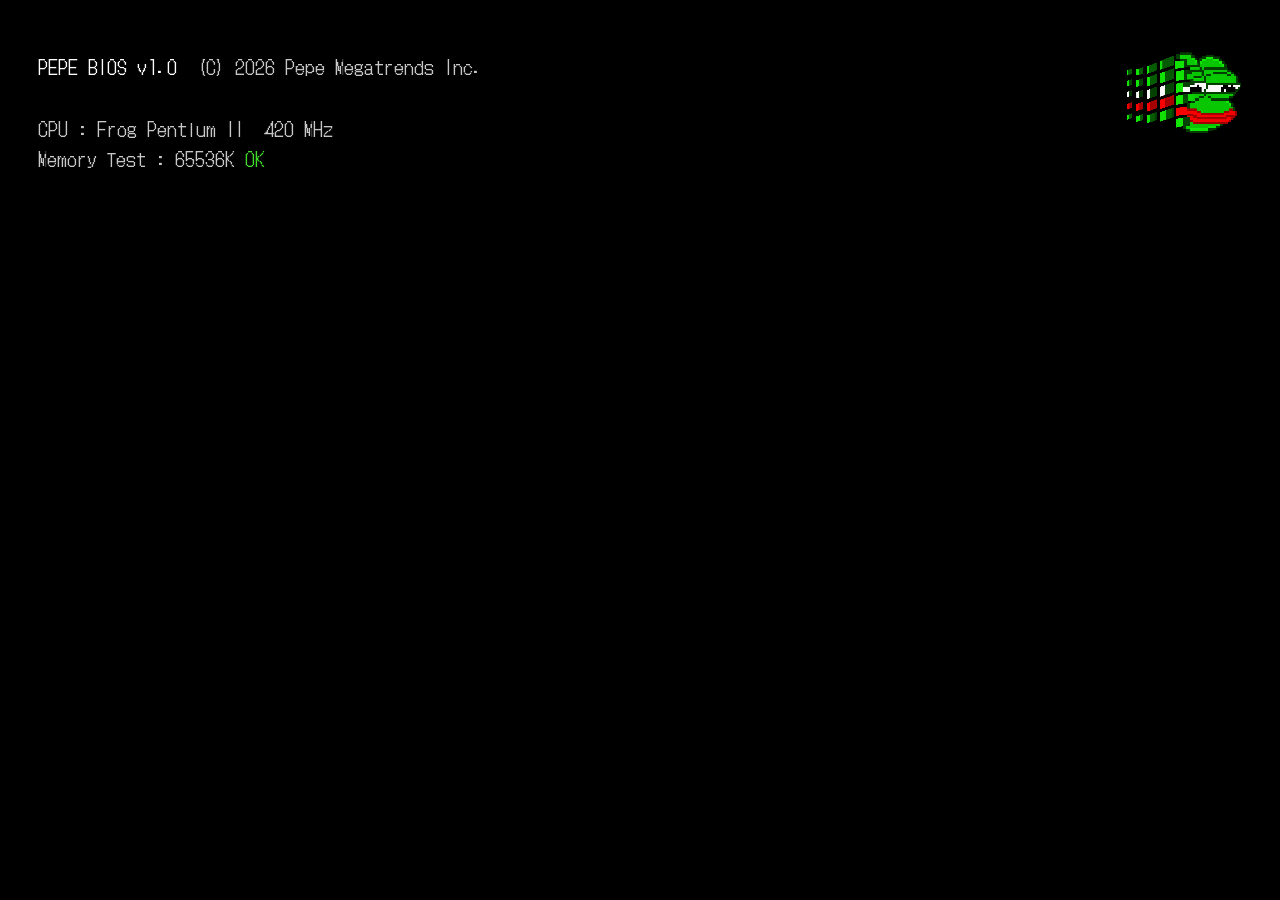
==== index.html @ 43acfb87 "Initial commit" ====
<!DOCTYPE html>
<html lang="ko">
<head>
    <meta charset="UTF-8">
    <meta name="viewport" content="width=device-width, initial-scale=1.0">
    <title>Play with Pepe</title>
    <!-- 글꼴 : Pixelify Sans = 사이트 전체 / DotGothic16 = 창 안 본문(p) -->
    <link href="https://fonts.googleapis.com/css2?family=Pixelify+Sans:wght@400;500;700&family=DotGothic16&display=swap" rel="stylesheet">
    <link rel="stylesheet" href="style.css">
    <link rel="stylesheet" href="pinball.css">   <!-- 핀볼 -->
</head>
<body>

    <!-- 크기 단위 : 1rem = 화면 너비의 1% (style.css 맨 위)
         → 피그마 프레임 너비가 2000px 이라면 피그마 px ÷ 20 = rem -->

    <!-- =====================================================
         부팅 화면 (사이트 켜면 맨 처음, 모든 것 위에 덮임 · script.js 의 "부팅 화면")
         1) BIOS : 글자가 한 줄씩 올라감 (클릭하면 건너뜀)
         2) 로그인 : "확인" 누르면 전체화면 + 시작음 → 바탕화면 / "취소" 누르면 전원 끈 화면
         BIOS 글 내용은 script.js 의 BIOS_LINES 에서 바꿈
         ===================================================== -->
    <div id="boot">
        <div class="boot-bios">
            <img class="boot-bios-logo" src="images/icon-windowpepe.png" alt="">
            <pre id="boot-bios-text"></pre>
        </div>
        <!-- 로그인 : 윈도우 98 로그인 창 (사이트 창과 같은 회색 입체 + 주황→초록 제목줄) -->
        <div class="boot-login" hidden>
            <div class="boot-dlg bevel">
                <div class="boot-dlg-bar">Welcome to Pepe 98</div>
                <div class="boot-dlg-body">
                    <img src="images/icon-windowpepe.png" alt="">
                    <div class="boot-dlg-form">
                        <p id="boot-state">Play with Pepe 에 오신 걸 환영합니다.<br>확인을 누르면 전체화면으로 시작해요.</p>
                        <div class="boot-dlg-row"><span>사용자 이름:</span><div>Pepe</div></div>
                        <div class="boot-dlg-row"><span>암호:</span><div>********</div></div>
                    </div>
                    <div class="boot-dlg-btns">
                        <button class="btn" id="boot-user">확인</button>
                        <button class="btn" id="boot-off">취소</button>
                    </div>
                </div>
            </div>
        </div>
    </div>

    <div id="screen-wrap">

        <!-- 스크롤되는 영역 -->
        <div id="screen">

            <!-- 바탕화면 (배경 이미지는 style.css 의 #desktop 에서) -->
            <div id="desktop">

                <!-- ▼ 소리 버튼 (오른쪽 위) : 사이트 전체 소리 켜기/끄기 (Music · Brett 노래 · 효과음 전부)
                     꺼짐/켜짐 사진 경로만 바꾸면 됨. 처음엔 켜짐(class="on") -->
                <button id="sound-btn" class="btn on" title="소리 켜기/끄기">
                    <img class="sound-off" src="images/soundoff.png" alt="소리 꺼짐">
                    <img class="sound-on"  src="images/soundon.png"  alt="소리 켜짐">
                </button>

                <!-- =================================================
                     아이콘
                     - data-window : 더블클릭하면 열릴 창의 id
                     - data-col : 몇 번째 열 (1 = 맨 왼쪽, 10 = 맨 오른쪽)
                     - data-row : 몇 번째 행 (1 = 맨 위, 5 = 맨 아래)
                     - 칸 크기는 script.js 의 GRID 에서 조절
                     - 드래그로 옮기면 놓은 곳에서 가장 가까운 빈 칸에 들어감
                     - 아이콘 추가 = <div class="icon">...</div> 한 덩어리 복사
                     ================================================= -->
                <div class="icon" data-window="win-whatispepe" data-col="1" data-row="3">
                    <img src="images/icon-What is PEPE.png" alt="">
                    <span>What is<br>PEPE</span>
                </div>

                <div class="icon" data-window="win-meditation" data-col="1" data-row="4">
                    <img src="images/icon-meditation.png" alt="">
                    <span>Meditation</span>
                </div>

                <div class="icon" data-window="win-brett" data-col="2" data-row="4">
                    <img src="images/icon-brett.png" alt="">
                    <span>Brett</span>
                </div>

                <div class="icon" data-window="win-theater" data-col="3" data-row="4">
                    <img src="images/icon-theater.png" alt="">
                    <span></span>
                </div>

                <div class="icon" data-window="win-punch" data-col="1" data-row="5">
                    <img src="images/icon-punch.png" alt="">
                    <span>Punch</span>
                </div>

                <div class="icon" data-window="win-music" data-col="2" data-row="5">
                    <img src="images/icon-music.png" alt="">
                    <span>Music</span>
                </div>

                <div class="icon" data-window="win-pepecoin" data-col="3" data-row="5">
                    <img src="images/icon-pepecoin.png" alt="">
                    <span>Pepe Coin</span>
                </div>

                <div class="icon" data-window="win-paint" data-col="4" data-row="5">
                    <img src="images/icon-painting.png" alt="">
                    <span>BKpaint</span>
                </div>

                <div class="icon" data-window="win-andy" data-col="5" data-row="5">
                    <img src="images/icon-andy.png" alt="">
                    <span>Andy</span>
                </div>

                <!-- 핀볼 : 가운데 페페를 맞혀서 점수 벌기 (pinball.js) -->
                <div class="icon" data-window="win-pinball" data-col="6" data-row="5">
                    <img src="images/icon-pinball.png" alt="">
                    <span>Pinball</span>
                </div>

                <!-- 휴지통 : 아이콘을 여기로 끌어다 놓으면 버려짐
                     data-full = 휴지통에 뭔가 있을 때 바뀌는 사진 (없으면 빈 휴지통 사진 그대로) -->
                <div class="icon" id="recycle-bin" data-window="win-recycle" data-col="10" data-row="4"
                     data-full="images/icon-Recycle_Bin-full.png">
                    <img src="images/icon-Recycle_Bin.svg" alt="">
                    <span>Recycle Bin</span>
                </div>

                <!-- Landwolf : 창 대신 보라색 필터 + 담배 메시지 창 (data-action="vapor", 맨 아래 #smoke-tpl)
                     data-window 는 창이 없어도 남겨둠 → Music 재생 중 춤추는 gif 로 바뀔 때 이걸로 찾음 -->
                <div class="icon" data-window="win-landwolf" data-action="vapor" data-col="10" data-row="5">
                    <img src="images/icon-landwolf.png" alt="">
                    <span>Landwolf</span>
                </div>

                <!-- =================================================
                     창 (Window)
                     - id 를 아이콘의 data-window 와 똑같이 맞추면 연결됨
                     - data-title : 창 제목 / 작업표시줄 이름
                     - 열리면 항상 화면 정중앙에 뜨고, 스크롤해도 고정됨
                     - 창 크기 기본값은 style.css 의 --win-w / --win-h
                       (창 하나만 다르게 하려면 style="width: 50rem; height: 30rem;" 추가)
                     - .window-body 안에 자유롭게 사진/글/영상 넣기
                     ================================================= -->
                <div class="window" id="win-whatispepe" data-title="What is PEPE">
                    <div class="window-body">
                        <h1>What is PEPE?</h1>
                        <img src="images/whatispepeimg1.jfif" alt="" style="width: 70%;">
                        <p>Pepe the Frog is a cartoon character created by American artist Matt Furie in 2005 for his comic series *Boy’s Club*. <br>
                            With his green face, big eyes, and expressive reactions, Pepe became a popular internet meme used to convey feelings such as happiness, sadness, and frustration. <br>
                            Over time, online communities adapted Pepe into countless variations.<br>
                            Although some versions became associated with political and extremist groups, Pepe is also widely used in everyday memes without those meanings.<br>
                            His significance often depends on the context in which he appears.</p>

                        <hr>

                        <p>This website was created by</p>
                        <p><a href="https://github.com/gon06123" target="_blank">https://github.com/gon06123</a></p>
                        <p>and completed on 2026/10/22 <br><br>
                        It was made as a school project, and you can enjoy a variety of activities with Pepe here.<br><br>
                        Thank you for reading!</p>
                    </div>
                </div>

                <div class="window" id="win-meditation" data-title="Meditation" style="width: 50rem; height: auto;">
                    <div class="window-body full">
                        <!-- 클릭하면 화면 전체가 픽셀 원으로 덮이고 img2 + 반딧불이가 뜸 (맨 아래 #bg-circle) -->
                        <img id="meditation-img" src="images/meditation-img1.png" alt="">
                    </div>
                </div>

                <!-- Brett 리듬 게임 : 클릭하면 시작, 박자에 맞춰 화면/스페이스바 누르기 (script.js 의 "Brett 리듬 게임") -->
                <div class="window" id="win-brett" data-title="Brett" data-fx="glitch" data-close-only>
                    <div class="window-body brett">
                        <canvas id="brett-canvas" width="640" height="640" aria-label="리듬에 맞춰 주먹을 흔드는 선글라스 낀 파란 개구리"></canvas>
                        <div class="brett-row"><label for="brett-bpm">템포</label><input id="brett-bpm" type="range" min="80" max="150" value="115"><output id="brett-bpm-out">115</output></div>
                        <div class="brett-row"><label for="brett-eng">신남</label><input id="brett-eng" type="range" min="0" max="100" value="75"><output id="brett-eng-out">75</output></div>
                    </div>
                </div>

                <div class="window" id="win-theater" data-title="Theater">
                    <div class="window-body"><p>Theater 내용</p></div>
                </div>

                <div class="window" id="win-punch" data-title="Punch">
                    <div class="window-body"><p>Punch 내용</p></div>
                </div>

                <!-- 음악 플레이어 (script.js 의 "Music 플레이어")
                     - 노래 추가 = 아래 플레이리스트에 <li data-src="sounds/파일.mp3">제목</li> 한 줄 추가
                     - data-icon / data-icon-src : 그 곡이 재생되는 동안 해당 바탕화면 아이콘 사진을 바꿈 (멈추면 원래대로)
                       여러 개는 띄어쓰기로 구분, 같은 순서끼리 짝 (첫 번째 창 id ↔ 첫 번째 사진)
                     - data-icon-scale : 바뀐 사진 크기 배율 (같은 순서, 1 = 기본 / 0.6 = 60%) -->
                <div class="window" id="win-music" data-title="Music">
                    <div class="window-body music">
                        <!-- 검정 액정 : 제목(흐르는 글자) · 시간 · 이퀄라이저 막대 -->
                        <div class="music-screen">
                            <div class="music-info">
                                <span id="music-state">■</span>
                                <span id="music-time">00:00</span>
                                <div class="music-title"><span id="music-title">노래를 고르세요</span></div>
                            </div>
                            <canvas id="music-viz"></canvas>
                        </div>

                        <input id="music-seek" type="range" min="0" max="1000" value="0" aria-label="재생 위치">

                        <div class="music-ctrl">
                            <button class="btn" id="music-prev" title="이전 곡">|◀</button>
                            <button class="btn" id="music-play" title="재생 / 정지">▶</button>
                            <button class="btn" id="music-next" title="다음 곡">▶|</button>
                            <label class="music-vol">볼륨 <input id="music-vol" type="range" min="0" max="100" value="70"></label>
                        </div>

                        <!-- 플레이리스트 : 더블클릭하면 그 곡 재생 -->
                        <ol id="music-list">
                            <li data-src="sounds/aurectheme-electro-swing-596999.mp3"
                                data-icon="win-pepecoin win-brett win-landwolf win-andy win-punch win-meditation"
                                data-icon-src="images/dancepepe1.gif images/brettdance1.gif images/landwolfdance1.gif images/andydance1.gif images/pepedance2.gif images/pepedance3.gif"
                                data-icon-scale="1 1 1 0.6 0.6 1">
                                AurecTheme - Electro Swing</li>
                        </ol>
                        <audio id="music-audio"></audio>
                    </div>
                </div>

                <div class="window" id="win-pepecoin" data-title="Pepe Coin">
                    <!-- 실시간 PEPE 캔들 차트 (바이낸스 PEPE/USDT, script.js 의 "Pepe Coin 차트") -->
                    <div class="window-body coin">
                        <div class="coin-head">
                            <b>PEPE / USDT</b>
                            <span id="coin-price">-</span>
                            <span id="coin-change">-</span>
                        </div>
                        <!-- 캔들 하나 = 5분 / 15분 / 1시간 / 4시간 / 1일 -->
                        <div class="coin-tools">
                            <button class="btn" data-interval="5m">5m</button>
                            <button class="btn" data-interval="15m">15m</button>
                            <button class="btn pressed" data-interval="1h">1h</button>
                            <button class="btn" data-interval="4h">4h</button>
                            <button class="btn" data-interval="1d">1d</button>
                            <!-- 바탕화면 gif 전환 (상승 pepecoin1 ↔ 하락 pepecoin2) -->
                            <button class="btn" id="coin-bg">배경 ▲</button>
                        </div>
                        <div class="coin-area"><canvas id="coin-canvas"></canvas></div>
                    </div>
                </div>

                <!-- 그림판
                     - 도구 아이콘 : images/icon-pen.png, icon-eraser.png, icon-fill.png -->
                <div class="window" id="win-paint" data-title="BKpaint">
                    <div class="window-body paint">
                        <div class="paint-tools">
                            <button class="btn pressed" data-tool="pen">
                                <img src="images/icon-pen.png" alt="" onerror="this.remove()">
                            </button>
                            <button class="btn" data-tool="eraser">
                                <img src="images/icon-eraser.png" alt="" onerror="this.remove()">
                            </button>
                            <button class="btn" data-tool="fill">
                                <img src="images/icon-fill.png" alt="" onerror="this.remove()">
                            </button>
                            <!-- 붓 굵기 (px) -->
                            <select id="paint-size">
                                <option value="6">가늘게</option>
                                <option value="14">보통</option>
                                <option value="28">굵게</option>
                                <option value="50" selected>아주 굵게</option>
                            </select>
                            <button class="btn" id="paint-clear">전체 지우기</button>
                            <button class="btn" id="paint-save">저장</button>
                            <button class="btn" id="paint-reset">배경 취소</button>
                        </div>

                        <div class="paint-area"><canvas id="paint-canvas"></canvas></div>

                        <div class="paint-palette">
                            <!-- 지금 고른 색 : 누르면 색 선택 패널이 열림 -->
                            <button id="paint-current" title="색 고르기"></button>
                            <!-- ▼ 팔레트 색 : data-color 값만 바꾸면 됨 -->
                            <div class="swatches">
                                <i data-color="#000000"></i><i data-color="#808080"></i><i data-color="#ffffff"></i>
                                <i data-color="#e00000"></i><i data-color="#DC8D1B"></i><i data-color="#ffe600"></i>
                                <i data-color="#3fb43f"></i><i data-color="#00AA88"></i><i data-color="#1e6fe0"></i>
                                <i data-color="#7a3fd1"></i><i data-color="#ff7fc6"></i><i data-color="#8b4a1c"></i>
                            </div>
                        </div>

                        <!-- 색 선택 패널 -->
                        <div id="color-panel" class="bevel" hidden>
                            <div class="color-head">
                                <span>색 선택</span>
                                <button class="btn color-close">×</button>
                            </div>
                            <div class="cp-sv"><i class="cp-sv-dot"></i></div>   <!-- 채도·밝기 -->
                            <div class="cp-hue"><i class="cp-hue-dot"></i></div> <!-- 색상 -->
                            <div class="cp-foot">
                                <div class="cp-preview"></div>
                                <input class="cp-hex" maxlength="7" spellcheck="false">
                                <button class="btn cp-ok">확인</button>
                            </div>
                        </div>
                    </div>
                </div>

                <div class="window" id="win-andy" data-title="Andy">
                    <div class="window-body"><p>Andy 내용</p></div>
                </div>

                <!-- 핀볼 : 안의 내용은 pinball.js 가 자동으로 만듦
                     - 가운데 페페 그림·점수·대사는 pinball.js 맨 위에서 바꾸기
                     - 창 크기는 pinball.css 의 #win-pinball -->
                <div class="window" id="win-pinball" data-title="Pepe Pinball" data-fx="crt">
                    <div class="window-body pinball" id="pinball-root"></div>
                </div>

                <div class="window" id="win-recycle" data-title="Recycle Bin">
                    <div class="window-body">
                        <div class="recycle-tools">
                            <button class="btn" id="bin-restore">복원</button>
                            <button class="btn" id="bin-clear">휴지통 비우기</button>
                        </div>
                        <div id="bin-list"><!-- 버린 아이콘이 여기에 자동으로 생김 --></div>
                        <p id="bin-empty-msg">휴지통이 비어 있습니다.</p>
                    </div>
                </div>

                <!-- 시작 메뉴 → Shut Down... 누르면 뜨는 확인 창 -->
                <div class="window" id="win-shutdownpepe" data-title="Shut Down PEPE" data-no-buttons>
                    <div class="window-body shutdown">
                        <img src="images/shutdown.jpg" alt="">
                        <p>정말 페페를 떠나시겠습니까?</p>
                        <div class="shutdown-btns">
                            <button class="btn" id="shutdown-ok">떠나기</button>
                            <button class="btn" id="shutdown-cancel">취소</button>
                        </div>
                    </div>
                </div>

            </div>
        </div>

        <!-- 커스텀 스크롤바 (오른쪽) -->
        <div id="scrollbar">
            <button class="btn sb-arrow" id="sb-up"><i class="arrow up"></i></button>
            <div id="sb-track"><div id="sb-thumb" class="btn"></div></div>
            <button class="btn sb-arrow" id="sb-down"><i class="arrow down"></i></button>
        </div>

        <!-- 시작 메뉴 -->
        <div id="start-menu" class="bevel">
            <div class="start-side">playwith<b>PEPE</b></div>
            <!-- 메뉴 항목 : <img> 경로만 바꾸면 아이콘 변경 (사진 없으면 빈칸으로 자리만 유지) -->
            <ul>
                <li data-window="win-meditation"><img src="images/icon-meditation.png" alt="">Meditation</li>
                <li data-window="win-music"><img src="images/icon-music.png" alt="">Music</li>
                <li data-window="win-pepecoin"><img src="images/icon-pepecoin.png" alt="">Pepe Coin</li>
                <li data-window="win-pinball"><img src="images/icon-pinball.png" alt="">Pepe Pinball</li>
                <li class="sep"></li>
                <li data-window="win-recycle"><img src="images/icon-Recycle_Bin.svg" alt="">Recycle Bin</li>
                <li class="sep"></li>
                <li data-window="win-shutdownpepe"><img src="images/icon-shutdown.png" alt="">Shut Down...</li>
            </ul>
        </div>
    </div>

    <!-- ===================== 작업 표시줄 ===================== -->
    <!-- #taskbar = 맨 아래 깔리는 회색 바닥 / .taskbar-box = 그 위에 올라간 입체 박스 -->
    <div id="taskbar">
        <div class="taskbar-box bevel">
            <button id="start-btn" class="btn">
                <img src="images/icon-windowpepe.png" alt=""> Start
            </button>
            <div id="tasks"><!-- 열린 창 버튼이 여기에 자동으로 생김 --></div>
            <div id="clock">00:00 AM</div>
        </div>
    </div>

    <!-- 전원 끄기 후 화면 (브라우저가 탭 닫기를 막았을 때 보임, 클릭하면 다시 켜짐) -->
    <div id="off-screen" hidden>
        <p>It's now safe to turn off<br>your computer.</p>
    </div>

    <!-- Brett : 시작하면 불이 꺼지듯 어두워지는 막 + 바탕화면까지 퍼지는 조명
         (작업표시줄보다 뒤에 있어야 불 꺼졌을 때 작업표시줄을 덮음) -->
    <div id="club-dark"></div>
    <canvas id="disco-light"></canvas>

    <!-- Meditation 사진 클릭 시 화면 전체를 덮는 화면 (클릭하면 닫힘)
         - 순서(아래→위) : 남색 픽셀 배경 → 뜨는 사진 → 반딧불이
         - 색·칸 크기·속도·반딧불이 설정은 script.js 의 Meditation 구역 맨 위
         - 뜨는 사진은 아래 img 경로만 바꾸면 됨 -->
    <canvas id="bg-circle"></canvas>
    <img id="bg-circle-img" src="images/meditation-img2.png" alt="">
    <canvas id="firefly-canvas"></canvas>
    <!-- Meditation 음악 : 유튜브 플레이어 (화면엔 안 보이고 소리만, 처음 틀 때 script.js 가 이 자리에 만듦) -->
    <div id="med-yt-box"><div id="med-yt"></div></div>

    <!-- Landwolf : 보라색 필터 + 담배 권하는 메시지 창 (script.js 의 "Landwolf")
         - 메시지 창은 아래 template 을 복사해서 만듦 → 글·사진·버튼 이름은 여기서만 바꾸면 됨
         - "거절" 누를 때마다 창이 2개 → 3개 → 4개… 씩 늘어남 -->
    <div id="vapor-filter"></div>
    <!-- 취한 효과 : 화면이 가로로만 크게 출렁이게 하는 SVG 필터 (style.css 의 body.drunk 에서 씀)
         - 빨강이 진하고 옅은 가로 줄무늬(물결 그림)를 위로 흘려보내고, 그 빨강 값만큼 화면을 좌우로 밀어냄
           → 줄마다 밀리는 정도가 달라서 일렁이고, 세로로는 안 움직임
         - 노이즈를 매번 새로 만드는 대신 그림 한 장을 움직이기만 해서 가벼움 (렉 줄이기)
         - scale = 좌우로 밀리는 세기, dur = 물결이 흘러가는 시간,
           물결 개수 = 그림 속 y2 값 (33.3 = 화면에 물결 3개, 50 = 2개로 더 큼직) -->
    <svg width="0" height="0" style="position:absolute" aria-hidden="true">
        <filter id="drunk-wave" x="-10%" y="0" width="120%" height="100%" primitiveUnits="objectBoundingBox">
            <feImage preserveAspectRatio="none" x="0" y="0" width="1" height="2" result="wave"
                     href="data:image/svg+xml,<svg xmlns='http://www.w3.org/2000/svg' viewBox='0 0 100 200' preserveAspectRatio='none'><linearGradient id='g' x1='0' y1='0' x2='0' y2='33.3' gradientUnits='userSpaceOnUse' spreadMethod='repeat'><stop offset='0' stop-color='rgb(128,128,0)'/><stop offset='.125' stop-color='rgb(218,128,0)'/><stop offset='.25' stop-color='rgb(255,128,0)'/><stop offset='.375' stop-color='rgb(218,128,0)'/><stop offset='.5' stop-color='rgb(128,128,0)'/><stop offset='.625' stop-color='rgb(37,128,0)'/><stop offset='.75' stop-color='rgb(0,128,0)'/><stop offset='.875' stop-color='rgb(37,128,0)'/><stop offset='1' stop-color='rgb(128,128,0)'/></linearGradient><rect width='100' height='200' fill='url(%23g)'/></svg>">
                <animate attributeName="y" from="0" to="-1" dur="9s" repeatCount="indefinite"/>
            </feImage>
            <feDisplacementMap in="SourceGraphic" in2="wave" scale="0.025" xChannelSelector="R" yChannelSelector="G"/>
        </filter>
    </svg>
    <template id="smoke-tpl">
        <div class="window open smoke-msg">
            <div class="title-bar">
                <span class="title-text">(1) SYSTEM MESSAGE</span>
            </div>
            <div class="window-body shutdown">
                <img src="images/landwolfsmoke.png" alt="">
                <p>Landwolf가 무언가 권합니다.<br>받으시겠습니까?</p>
                <div class="shutdown-btns">
                    <button class="btn smoke-yes">받기</button>
                    <button class="btn smoke-no">거절</button>
                </div>
            </div>
        </div>
    </template>

    <script src="script.js"></script>
    <script src="pinball.js"></script>   <!-- 핀볼 (script.js 다음에) -->
</body>
</html>
---- style.css ----
/* =========================================================
   크기 기준 : 1rem = 화면 너비의 1%
   → 창 크기가 바뀌어도 피그마 디자인 비율 그대로 커지고 작아짐
   ========================================================= */
html { font-size: 1vw; }

/* =========================================================
   기본 색상 / 크기 - 여기만 바꿔도 전체 톤 변경
   ========================================================= */
:root {
    --gray: #c3c3c3;        /* 창·버튼 회색 */
    --light: #ffffff;       /* 밝은 테두리 */
    --shadow: #919293;      /* 어두운 테두리 */
    --dark: #4F5454;        /* 가장 어두운 테두리 */
    --title: linear-gradient(90deg, #DC8D1B, #40DE28);   /* 활성 창 제목줄 · 선택 표시 (주황 → 초록) */
    --title-off: #808080;   /* 비활성 창 제목줄 */
    --sunken: var(--shadow) var(--light) var(--light) var(--shadow);   /* 움푹 들어간 칸 테두리 색 (border-color 용) */

    --bv: 0.15rem;          /* 입체 테두리 한 겹 두께 (키우면 전체 테두리가 더 두꺼워짐) */
    --win-gap: 0.3rem;     /* 창 안쪽 회색 여백 (바깥 테두리·제목줄·내용 사이 간격 통일) */
    --taskbar-h: 3.1rem; /* 작업표시줄 높이 */
    --scrollbar-w: 1.7rem; /* 스크롤바 너비 */
    --desktop-h: 53rem;     /* 바탕화면 전체 높이 (늘리면 스크롤 생김) */
    --win-w: 54rem;         /* 창 기본 너비 */
    --win-h: 34rem;         /* 창 기본 높이 */

    /* 영문·숫자 = 픽셀 폰트, 한글 = 맑은 고딕 (픽셀 폰트에 한글이 없어서 자동으로 넘어감) */
    --font: "Pixelify Sans", "Malgun Gothic", sans-serif;
}

* { box-sizing: border-box; }

/* 버튼·입력칸은 기본적으로 글꼴을 물려받지 않아서 직접 지정 */
button, input, select { font-family: inherit; }

/* 창 안 제목·본문 글자 */
h1 { font-size: 4rem; line-height: 0.5; }
p {
    font-size: 1.5rem;
    line-height: 1.5;
    font-family: "DotGothic16", sans-serif;
}

/* 구분선 <hr> : 윈도우식 움푹 파인 두 줄 선 */
hr {
    border: 0;
    border-top: 0.15rem solid var(--shadow);
    border-bottom: 0.15rem solid var(--light);
    margin: 2rem 0;
}

/* 텍스트 드래그했을 때 선택 영역 색 */
::selection { background: #40DE28; color: #000; }

html, body {
    margin: 0;
    height: 100%;
    overflow: hidden;       /* 브라우저 기본 스크롤바 제거 */
}

body {
    font-family: var(--font);
    font-size: 1rem;
    user-select: none;
    background: #000;
}

/* ================= 부팅 화면 (BIOS → 로그인) ================= */
/* 모든 것(전원 끈 화면 20000 포함) 위에 덮임. 로그인하면 서서히 사라짐 */
#boot { position: fixed; inset: 0; z-index: 30000; background: #000; cursor: pointer; transition: opacity 0.8s; }
#boot.out { opacity: 0; pointer-events: none; }
#boot [hidden] { display: none !important; }

/* 1) BIOS : 검은 화면 흰 글씨 */
.boot-bios { position: absolute; inset: 0; padding: 4rem 3rem; color: #c8c8c8; font-family: "DotGothic16", "Courier New", monospace; font-size: 1.5rem; line-height: 1.6; }
.boot-bios pre { margin: 0; font: inherit; white-space: pre-wrap; }
.boot-bios-logo { position: absolute; right: 3rem; top: 4rem; width: 9rem; image-rendering: pixelated; }
.boot-bios .hi { color: #fff; }
.boot-bios .ok { color: #40DE28; }
.boot-bios .key { color: #ffd84d; }
.boot-blink { animation: boot-blink 1s steps(1) infinite; }
@keyframes boot-blink { 50% { opacity: 0; } }

/* 2) 로그인 : 윈도우 98 청록 바탕 + 가운데 로그인 창 (테두리·버튼은 사이트 공통 .bevel / .btn) */
.boot-login { position: absolute; inset: 0; background: #008080; cursor: default; animation: boot-fade 0.6s; }
@keyframes boot-fade { from { opacity: 0; } }
.boot-dlg { position: absolute; left: 50%; top: 50%; transform: translate(-50%, -50%); width: 40rem; padding: calc(var(--bv) + var(--win-gap)); }
.boot-dlg-bar { height: 2.4rem; display: flex; align-items: center; padding: 0 0.6rem; color: #fff; font-size: 1.3rem; font-weight: 700; background: var(--title); }
.boot-dlg-body { display: flex; gap: 1.6rem; padding: 1.6rem 1.4rem 1.2rem; }
.boot-dlg-body > img { width: 6rem; height: 6rem; object-fit: contain; image-rendering: pixelated; }
.boot-dlg-form { flex: 1; font-family: "DotGothic16", sans-serif; font-size: 1.3rem; }
.boot-dlg-form p { margin: 0 0 1.2rem; font-size: inherit; line-height: 1.5; }
.boot-dlg-row { display: grid; grid-template-columns: 8rem 1fr; align-items: center; margin-bottom: 0.7rem; }
.boot-dlg-row div { height: 2.2rem; display: flex; align-items: center; padding: 0 0.5rem; font-family: var(--font); background: #fff;
                    border: var(--bv) solid; border-color: var(--sunken); box-shadow: inset var(--bv) var(--bv) var(--dark); }
.boot-dlg-btns { display: flex; flex-direction: column; gap: 0.6rem; }
.boot-dlg-btns .btn { min-width: 7rem; height: 2.4rem; font-size: 1.15rem; }

/* ================= 화면 / 스크롤 영역 ================= */
#screen-wrap {
    position: relative;
    display: flex;
    height: calc(100% - var(--taskbar-h));
}

#screen {
    flex: 1;
    overflow-y: auto;
    overflow-x: hidden;
    scrollbar-width: none;  /* 기본 스크롤바 숨김 (Firefox) */
}
#screen::-webkit-scrollbar { display: none; }  /* (Chrome, Edge) */

/* ================= 바탕화면 ================= */
#desktop {
    position: relative;
    height: var(--desktop-h);
    min-height: 100%;
    background-color: #3a6ea5;
    background-image: url("images/background.jpg");   /* 기본 배경 (사진이 없으면 위 파란색) */
    background-size: cover;
    background-position: center top;
    overflow: hidden;
}

/* ================= 소리 버튼 ================= */
#sound-btn {
    position: absolute;
    top: 0.6rem;
    right: 2.2rem;
    width: 5.5rem;
    height: 4.1rem;
    padding: 0.4rem;
}

#sound-btn img { width: 100%; height: 100%; object-fit: contain; display: block; }
/* 꺼져 있을 땐 sound-off 사진, 켜지면 sound-on 사진 */
#sound-btn .sound-on { display: none; }
#sound-btn.on .sound-on { display: block; }
#sound-btn.on .sound-off { display: none; }

/* ================= 아이콘 ================= */
.icon {
    position: absolute;
    width: 10rem;
    text-align: center;
    cursor: pointer;
}

/* 드래그 중인 아이콘 */
.icon.dragging {
    opacity: 0.6;
    z-index: 5;
}

.icon img {
    width: 5.5rem;
    height: 5.5rem;
    object-fit: contain;
    display: block;
    margin: 0 auto 0.6rem;
    transform-origin: center bottom;   /* 커질 때 글자 쪽은 그대로, 위로 커짐 (Music 볼륨) */
    transition: transform 0.15s;
}

.icon span {
    display: inline-block;
    padding: 0 0.3rem;
    color: #fff;
    font-weight: 700;
    font-size: 1.45rem;
    white-space: nowrap;
    text-shadow: 0.1rem 0.1rem 0 #000;
}

/* 선택된 아이콘 */
.icon.selected img { filter: brightness(0.7) sepia(1) hue-rotate(190deg) saturate(4); }
.icon.selected span { background: var(--title); outline: 1px dotted #fff; text-shadow: none; }

/* ================= 공통 입체 테두리 =================
   튀어나온 상자 = 바깥선(밝음/검정) + 안쪽선(연회색/진회색) 두 겹 */

.bevel, .btn, .window {
    background: var(--gray);
    border: var(--bv) solid;
    border-color: var(--light) var(--dark) var(--dark) var(--light);
    box-shadow: inset calc(var(--bv) * -1) calc(var(--bv) * -1) var(--shadow),
                inset var(--bv) var(--bv) #dfdfdf;
}

.btn {
    font-size: 1rem;
    padding: 0 0.6rem;
    cursor: pointer;
    color: #000;
}

.btn:active, .btn.pressed {
    border-color: var(--dark) var(--light) var(--light) var(--dark);
    box-shadow: inset var(--bv) var(--bv) var(--shadow),
                inset calc(var(--bv) * -1) calc(var(--bv) * -1) #dfdfdf;
    background: #d6d6d6;
}

/* ================= 창 ================= */
.window {
    position: fixed;        /* 스크롤해도 화면에 고정 */
    width: var(--win-w);
    height: var(--win-h);
    max-width: calc(100% - var(--scrollbar-w));
    max-height: calc(100% - var(--taskbar-h));
    display: none;          /* 처음엔 숨김 */
    flex-direction: column;
    /* 테두리 안쪽 회색 여백 = 제목줄과 내용 사이 간격(--win-gap)과 똑같이 */
    padding: calc(var(--bv) + var(--win-gap));
    min-width: 15rem;
    min-height: 10rem;
    resize: both;           /* 오른쪽 아래 모서리로 크기 조절 */
    overflow: hidden;
}

.window.open { display: flex; }

.title-bar {
    display: flex;
    align-items: center;
    height: 2.4rem;
    padding: 0 0.25rem 0 0.5rem;
    background: var(--title-off);
    color: #fff;
    font-size: 1.3rem;
    font-weight: bold;
    cursor: move;
}

.window.active .title-bar { background: var(--title); }

.title-bar .title-text {
    flex: 1;
    overflow: hidden;
    white-space: nowrap;
    text-overflow: ellipsis;
}

.title-bar .btn {
    width: 2.1rem;
    height: 1.9rem;
    padding: 0;
    margin: 0;
    display: flex;
    align-items: center;
    justify-content: center;
    font-size: 1.3rem;
    font-weight: bold;
    line-height: 1;
}

/* 닫기 × : 크게, _ □ 보다 살짝 떨어져 있음 */
.title-bar .btn-close {
    margin-left: 0.25rem;
    font-size: 1.9rem;
    padding-bottom: 0.15rem;   /* 글자가 아래로 치우쳐 보여서 살짝 위로 */
}

/* 최소화 아이콘 : 왼쪽 아래에 붙은 짧은 굵은 막대 */
.title-bar .btn-min {
    margin-left: 0.2rem;
    justify-content: flex-start;
    align-items: flex-end;
    padding: 0 0 0.35rem 0.35rem;
}
.btn-min i {
    width: 0.6rem;
    height: 0.2rem;
    background: #000;
}

/* 최대화 아이콘 : 윗변이 굵은 네모 */
.btn-max i {
    width: 1rem;
    height: 0.9rem;
    border: 0.1rem solid #000;
    border-top-width: 0.25rem;
}

.window-body {
    flex: 1;
    /* 바깥선이 상자 밖에 그려지므로 그만큼(--bv) 여백을 더 줌 */
    margin: calc(var(--win-gap) + var(--bv)) var(--bv) var(--bv);
    padding: 0.8rem;
    background: #fff;
    overflow: auto;
    /* 움푹 들어간 두 겹 테두리
       안쪽선(검정/연회색) = border → 스크롤바가 생겨도 선이 끝까지 이어짐
       바깥선(진회색/밝음) = 상자 바깥 그림자 */
    border: var(--bv) solid;
    border-color: var(--dark) #dfdfdf #dfdfdf var(--dark);
    box-shadow: calc(var(--bv) * -1) calc(var(--bv) * -1) 0 var(--shadow),
                var(--bv) var(--bv) 0 var(--light);
    user-select: text;
}

.window-body img,
.window-body video {
    max-width: 100%;
    display: block;
}

/* 회색 바탕 앱 창 (그림판 · 코인 · Brett · Music) : 위→아래로 쌓이고 창 밖으로 넘치지 않음 */
.window-body.paint, .window-body.coin, .window-body.brett, .window-body.music {
    display: flex;
    flex-direction: column;
    background: var(--gray);
    overflow: hidden;
}

/* 앱 창 안의 움푹 들어간 칸 (그림판 캔버스 · 코인 차트 · Music 액정 · 플레이리스트) */
.paint-area, .coin-area, .music-screen, #music-list {
    border: var(--bv) solid;
    border-color: var(--sunken);
    box-shadow: inset var(--bv) var(--bv) var(--dark);
}

/* 사진 한 장이 창 안을 꽉 채우는 창 : <div class="window-body full"> */
.window-body.full { padding: 0; overflow: hidden; }
.window-body.full img {
    width: 100%;
    height: 100%;
    object-fit: cover;   /* 비율 유지하며 꽉 채움 (넘치는 부분은 잘림) */
}

/* 창 열기/닫기 모션 '외곽선' : 아이콘 ↔ 창 사이를 오가는 점선 상자 (뒤 색을 뒤집어서 어디서든 보임) */
.win-outline {
    position: fixed;
    z-index: 20001;
    border: 0.25rem dotted #fff;
    mix-blend-mode: difference;
    pointer-events: none;
}

/* 최대화 상태 : 보이는 화면 전체 */
.window.maximized {
    left: 0 !important;
    top: 0 !important;
    width: calc(100% - var(--scrollbar-w)) !important;
    height: calc(100% - var(--taskbar-h)) !important;
    resize: none;
}

/* ================= 화면 전체를 덮는 효과 레이어 =================
   z-index 가 클수록 위 (창 10~, 시작 메뉴 9998, 작업표시줄 9999)
   - #club-dark      8 → 불 꺼지면 9999  : Brett 시작하면 어두워지는 막
   - #disco-light    9 → 불 꺼지면 10000 : Brett 조명
   - #bg-circle 10000 · #bg-circle-img 10001 · #firefly-canvas 10002 : Meditation
   - #vapor-filter 15000 · Landwolf 메시지 창 15001~ : Landwolf
   - #off-screen 20000 : 전원 끈 화면 · .win-outline 20001 : 창 모션 점선 */
#club-dark, #disco-light, #bg-circle, #firefly-canvas, #vapor-filter {
    position: fixed;
    inset: 0;
    width: 100%;
    height: 100%;
    pointer-events: none;      /* 클릭은 그대로 통과 */
}

/* ----- Brett 시작 : 클럽 불 끄기 + 배경(brett-bk) 깔기 ----- */
#club-dark {
    z-index: 8;
    /* 배경 사진 위에 살짝 어두운 막 → 조명이 더 잘 보임 (0.35 를 키우면 더 어둡게) */
    background: linear-gradient(rgba(9, 3, 24, 0.35), rgba(9, 3, 24, 0.35)),
                url("images/brett-bk.png") center / cover,
                #090318;
    opacity: 0;
    /* 닫을 때 서서히 다시 밝아짐 (다 밝아진 뒤에 작업표시줄 아래로 내려감) */
    transition: opacity 1.2s, z-index 0s 1.2s;
}
/* 불 꺼진 동안 (아래→위) : 다른 창·작업표시줄 → 어두운 막 → 조명 → Brett 창
   막이 작업표시줄과 z-index 가 같아도 html 에서 더 뒤에 있어서 위에 덮임
   탁! 꺼짐 → 두 번 깜빡 → 배경 사진으로 고정 */
#club-dark.on {
    z-index: 9999;
    opacity: 1;
    transition: none;
    animation: lights-off 0.6s steps(1) both;
}
@keyframes lights-off {
    0%   { opacity: 1; }
    15%  { opacity: 0.2; }
    30%  { opacity: 1; }
    45%  { opacity: 0.35; }
    60%  { opacity: 1; }
}

/* ----- Brett 조명 (스포트라이트·디스코볼 빛이 바탕화면까지) ----- */
#disco-light { z-index: 9; }
body.club #disco-light { z-index: 10000; }
body.club #win-brett { z-index: 10001 !important; }

/* ----- Meditation 클릭 효과 ----- */
#meditation-img { cursor: pointer; }

/* 화면 중앙에서 픽셀 블록 원으로 퍼지는 남색 화면 (색·칸 크기·속도는 script.js 에서) */
#bg-circle { z-index: 10000; cursor: pointer; }
#bg-circle.on { pointer-events: auto; }

/* 뜨는 사진 : 투명 → 선명하게 나타남
   - 위치·크기는 script.js 가 img1 과 똑같이 맞춰줌
   - 나타나는 속도 = transition 의 0.5s */
#bg-circle-img {
    position: fixed;
    z-index: 10001;            /* 남색 화면보다 위 */
    object-fit: cover;
    opacity: 0;
    transition: opacity 0.5s ease-in-out;
    pointer-events: none;
    cursor: pointer;
}
#bg-circle-img.on {
    opacity: 1;
    pointer-events: auto;
}

/* 반딧불이 : 남색 화면·사진보다 위 */
#firefly-canvas { z-index: 10002; }

/* 음악 유튜브 플레이어 : 소리만 나고 화면에는 안 보임 (투명 + 클릭 통과)
   크기를 0 으로 하면 브라우저가 재생을 멈출 수 있어서 크기는 두고 투명하게만 */
#med-yt-box {
    position: fixed;
    right: 0;
    bottom: 0;
    width: 200px;
    height: 200px;
    opacity: 0;
    pointer-events: none;
}

/* ----- Landwolf : 베이퍼웨이브 보라색 필터 + 담배 메시지 창 -----
   필터 = 화면 전체(작업표시줄까지)를 보라 → 핑크로 물들임. 밝기는 그대로 두고 색만 바꿔서 그림이 다 보임 */
#vapor-filter {
    z-index: 15000;
    background: linear-gradient(160deg, #6a3df0, #b46cf2 55%, #f08ad8);
    mix-blend-mode: color;
    opacity: 0;
    transition: opacity 0.6s;
}
#vapor-filter.on { opacity: 0.8; animation: vapor-hue 5s ease-in-out infinite alternate; }
@keyframes vapor-hue { from { filter: hue-rotate(-25deg); } to { filter: hue-rotate(30deg); } }   /* 보라 ↔ 핑크로 색이 흘러감 */

/* 취한 효과 (Landwolf 담배 받으면) : 화면이 가로로 물결치며 일렁이고(index.html 의 #drunk-wave) 좌우로 천천히 쏠림
   일렁임 세기·속도는 index.html 의 scale·dur, 쏠림은 아래 keyframes */
body.drunk #screen-wrap {
    filter: url(#drunk-wave);
    animation: drunk-sway 10s ease-in-out infinite;
}
/* 화면을 살짝 키워서(scale) 물결에 밀려난 가장자리 빈틈이 안 보이게, 그래도 보이는 틈은 보라색으로 */
@keyframes drunk-sway {
    0%, 100% { transform: scale(1.05) translateX(0); }
    30%      { transform: scale(1.05) translateX(-0.5rem); }
    70%      { transform: scale(1.05) translateX(0.5rem); }
}
body.drunk { background: #5b3fc9; }
/* 모션 줄이기를 켠 사람은 흔들림 없이 색만 */
@media (prefers-reduced-motion: reduce) {
    body.drunk #screen-wrap { filter: none; animation: none; }
}

/* 담배 메시지 창 : 사이트 기본 창 + Shut Down 창과 같은 매끈한 내용 칸 (.window-body.shutdown)
   필터보다 위라서 원래 색 그대로 보임. 크기 조절 없음 */
.smoke-msg { width: 24rem; height: auto; resize: none; }
.smoke-msg .title-bar { background: linear-gradient(90deg, #D401FE, #01EEA6); }   /* 보라 → 민트 */
/* 사진이 정사각형이라 미리 자리를 잡아 둠 → 사진이 늦게 떠도 창이 처음부터 제 크기·제 위치 */
.smoke-msg img { aspect-ratio: 1 / 1; object-fit: contain; }

/* ================= 커스텀 스크롤바 ================= */
#scrollbar {
    width: var(--scrollbar-w);
    display: flex;
    flex-direction: column;
    background: var(--gray);
    border-left: var(--bv) solid var(--light);
}

.sb-arrow {
    height: var(--scrollbar-w);
    padding: 0;
    display: flex;
    align-items: center;
    justify-content: center;
}

/* 삼각형 화살표 */
.arrow {
    width: 0;
    height: 0;
    border-left: 0.4rem solid transparent;
    border-right: 0.4rem solid transparent;
}
.arrow.up   { border-bottom: 0.4rem solid #000; }
.arrow.down { border-top: 0.4rem solid #000; }

#sb-track {
    flex: 1;
    position: relative;
    /* 윈도우 특유의 체크무늬 */
    background: repeating-conic-gradient(var(--gray) 0 25%, #fff 0 50%) 0 0 / 2px 2px;
}

#sb-thumb {
    position: absolute;
    left: 0;
    right: 0;
    top: 0;
    padding: 0;
    cursor: default;
}

/* ================= 작업 표시줄 ================= */
#taskbar {
    position: fixed;
    left: 0; right: 0; bottom: 0;
    height: var(--taskbar-h);
    /* 맨 아래 깔리는 평평한 회색 바닥 */
    background: var(--gray);
    padding: var(--bv);        /* 바닥과 위 박스 사이 회색 여백 (테두리 한 줄 두께) */
    z-index: 9999;
}

/* 바닥 위에 올라간 입체 박스 (테두리는 .bevel 에서 적용) */
.taskbar-box {
    height: 100%;
    display: flex;
    align-items: center;
    gap: 0.3rem;
    padding: calc(var(--bv) + 0.08rem);   /* 박스 테두리 안쪽 여백 (작을수록 버튼이 꽉 참) */
}

#taskbar .btn {
    height: 100%;
    display: flex;
    align-items: center;
    gap: 0.5rem;
    padding: 0 1rem;
    font-weight: 700;
    font-size: 1.15rem;
}

#taskbar .btn img { height: 1.6rem; }

#tasks {
    flex: 1;
    height: 100%;
    display: flex;
    gap: 0.3rem;
    overflow: hidden;
}

/* Start 버튼 : 내용(아이콘+글자) 길이에 딱 맞게 → 다른 작업 버튼(9rem)보다 짧음 */
#taskbar #start-btn {
    padding: 0 0.6rem 0 0.4rem;   /* 왼쪽 0.4rem = 아이콘이 왼쪽에 붙음 */
    gap: 0.4rem;
    flex-shrink: 0;
}

#taskbar #tasks .btn {
    width: 9rem;
    padding: 0 0.4rem;   /* 왼쪽 여백 작게 → 아이콘이 왼쪽에 붙음 */
    gap: 0.4rem;
    overflow: hidden;
    white-space: nowrap;
}

#clock {
    height: 100%;
    width: 9rem;
    display: flex;
    align-items: center;
    justify-content: center;
    font-size: 1.15rem;
    /* 클릭 불가 영역이라 얇은 한 줄 들어간 테두리만 */
    border: 1px solid;
    border-color: var(--sunken);
}

/* ================= 시작 메뉴 ================= */
#start-menu {
    position: absolute;
    left: 0.2rem;
    bottom: 0;
    display: none;
    width: 17rem;
    z-index: 9998;
}

#start-menu.open { display: flex; }

.start-side {
    width: 2.4rem;
    background: linear-gradient(0deg, #DC8D1B, #40DE28);   /* 창 제목줄(--title)과 같은 주황 → 초록 */
    color: #c3c3c3;
    font-weight: bold;
    font-size: 1.5rem;
    writing-mode: vertical-rl;
    transform: rotate(180deg);
    padding: 0.5rem 0;
}

.start-side b { color: #fff; }

#start-menu ul {
    flex: 1;
    list-style: none;
    margin: 0;
    padding: 0.2rem;
}

#start-menu li {
    display: flex;
    align-items: center;
    gap: 0.9rem;
    padding: 0.5rem 1rem 0.5rem 0.6rem;
    font-size: 1.15rem;
    cursor: pointer;
}

/* 메뉴 왼쪽 아이콘 (사진이 없어도 자리는 유지돼서 글자 줄이 맞음) */
#start-menu li img {
    width: 2.6rem;
    height: 2.6rem;
    object-fit: contain;
    color: transparent;   /* 사진 없을 때 깨진 그림 대신 빈칸 */
}

#start-menu li:hover { background: var(--title); color: #fff; }

#start-menu li.sep {
    padding: 0;
    margin: 0.3rem 0;
    border-top: 1px solid var(--shadow);
    border-bottom: 1px solid var(--light);
}

#start-menu li.sep:hover { background: none; }

/* ================= 그림판 (BKpaint) ================= */
.window-body.paint {
    position: relative;     /* 색 선택 패널 위치 기준 */
    gap: var(--win-gap);
    padding: var(--win-gap);
}

.paint-tools {
    display: flex;
    gap: 0.3rem;
    flex-wrap: wrap;
}

.paint-tools .btn,
.paint-tools select {
    height: 2.2rem;
    font-size: 1rem;
}

/* 도구 버튼 (아이콘 사진) */
.paint-tools .btn {
    display: flex;
    align-items: center;
}

.paint-tools .btn img { height: 1.5rem; }

.paint-tools select {
    border: 1px solid;
    border-color: var(--sunken);
    background: #fff;
}

/* 그림판 : 바탕화면 배경 사진 위에 투명 캔버스를 올려 그림 (배경 사진은 script.js 가 #desktop 것을 그대로 가져옴)
   칸 비율 = 바탕화면 비율 (script.js 가 맞춤) → 저장했을 때 그림이 배경과 같은 자리에 딱 맞음 */
#win-paint { height: auto; resize: horizontal; }
.paint-area { flex: none; background: #fff center top / cover; }

#paint-canvas {
    display: block;
    width: 100%;
    height: 100%;
    cursor: crosshair;
    touch-action: none;
}

.paint-palette {
    display: flex;
    gap: 0.5rem;
    align-items: center;
}

/* 지금 고른 색 (누르면 색 선택 패널) */
#paint-current {
    width: 2.6rem;
    height: 2.6rem;
    padding: 0;
    background: #000;
    border: var(--bv) solid;
    border-color: var(--sunken);
    cursor: pointer;
}

.swatches {
    display: grid;
    grid-template-columns: repeat(6, 1.3rem);
    gap: 0.15rem;
}

.swatches i {
    height: 1.3rem;
    border: 1px solid;
    border-color: var(--sunken);
    cursor: pointer;
}

/* 색 선택 패널 : 팔레트 위로 뜨는 큰 창 (크기는 --cp-size 만 바꾸면 됨) */
#color-panel {
    --cp-size: 22rem;
    width: calc(var(--cp-size) + 1.2rem);
    position: absolute;
    left: var(--win-gap);
    bottom: 3.4rem;
    padding: 0.6rem;
    z-index: 10;
}

.color-head {
    display: flex;
    align-items: center;
    justify-content: space-between;
    margin-bottom: 0.5rem;
    font-size: 1.1rem;
    font-weight: bold;
}

.color-head .btn {
    width: 1.8rem;
    height: 1.6rem;
    padding: 0;
    font-weight: bold;
}

/* 채도·밝기 사각형 (흰색→색, 위→아래 검정) */
.cp-sv {
    position: relative;
    height: calc(var(--cp-size) * 0.65);
    cursor: crosshair;
    touch-action: none;
}
.cp-sv::before {
    content: "";
    position: absolute;
    inset: 0;
    background: linear-gradient(to top, #000, transparent), linear-gradient(to right, #fff, transparent);
}

/* 색상 막대 (무지개) */
.cp-hue {
    position: relative;
    height: 1.6rem;
    margin-top: 0.6rem;
    background: linear-gradient(to right, #f00, #ff0, #0f0, #0ff, #00f, #f0f, #f00);
    cursor: pointer;
    touch-action: none;
}

.cp-sv, .cp-hue {
    border: 1px solid;
    border-color: var(--sunken);
}

/* 동그라미·세로선 표시 */
.cp-sv-dot, .cp-hue-dot {
    position: absolute;
    pointer-events: none;
    transform: translate(-50%, -50%);
}
.cp-sv-dot {
    width: 1rem;
    height: 1rem;
    border: 2px solid #fff;
    border-radius: 50%;
    box-shadow: 0 0 0 1px #000;
}
.cp-hue-dot {
    top: 50%;
    width: 0.4rem;
    height: 2rem;
    background: #fff;
    border: 1px solid #000;
}

.cp-foot {
    display: flex;
    gap: 0.5rem;
    align-items: center;
    margin-top: 0.6rem;
}

.cp-preview {
    width: 2.4rem;
    height: 2.4rem;
    border: var(--bv) solid;
    border-color: var(--sunken);
}

.cp-hex {
    flex: 1;
    min-width: 0;
    height: 2.2rem;
    font-size: 1.1rem;
    border: var(--bv) solid;
    border-color: var(--sunken);
}

.cp-ok { height: 2.2rem; font-size: 1rem; }

/* ================= Pepe Coin 차트 ================= */
/* 창이 열려 있을 때 바탕화면 전체를 덮는 gif : 올랐으면 pepecoin1 / 내렸으면 pepecoin2
   순서(아래→위) : 바탕화면 · 아이콘 → gif → 창 → 스크롤바 · 작업표시줄 */
#desktop.coin-up::after, #desktop.coin-down::after {
    content: "";
    position: absolute;
    inset: 0;
    z-index: 9;               /* 아이콘(드래그 중 5)보다 위, 창(10 이상)보다 아래 */
    background: url("images/pepecoin1.gif");   /* 기본으로 바둑판처럼 반복됨 */
    background-size: 7rem;                      /* gif 한 칸 크기 */
}
#desktop.coin-down::after { background-image: url("images/pepecoin2.gif"); }

/* 배경 전환 버튼은 기간 버튼들과 떨어져 오른쪽 끝에 */
#coin-bg { margin-left: auto; }

.window-body.coin {
    gap: var(--win-gap);
    padding: var(--win-gap);
}

.coin-head {
    display: flex;
    gap: 1.5rem;
    align-items: baseline;
    font-size: 1.4rem;
}

.coin-tools { display: flex; gap: 0.3rem; }
.coin-area { flex: 1; min-height: 0; background: #000; }   /* 차트 칸 : 남는 높이를 다 차지 */
.coin-tools .btn { height: 2.2rem; }

#coin-canvas {
    display: block;
    width: 100%;
    height: 100%;
}

/* ================= Brett 리듬 게임 ================= */
/* 창 주변에 보라빛 네온 (기본 입체 테두리 그림자 + 바깥 빛) */
#win-brett {
    width: 36rem;
    height: auto;
    box-shadow: inset calc(var(--bv) * -1) calc(var(--bv) * -1) var(--shadow),
                inset var(--bv) var(--bv) #dfdfdf,
                0 0 2.5rem rgba(201, 64, 200, 0.45);
}

/* 제목줄 : 보라 → 핑크 → 하늘색 그라데이션 (활성/비활성 같음) */
#win-brett .title-bar { background: linear-gradient(90deg, #7a1fa2, #c940c8 45%, #4cc9f0); }

.window-body.brett {
    gap: 0.6rem;
    padding: 0 0 var(--win-gap);   /* 위·양옆 여백 없이 게임 화면이 테두리에 딱 붙음 */
    font-size: 1.1rem;
}

#brett-canvas {
    display: block;
    width: 100%;
    aspect-ratio: 1 / 1;
    image-rendering: pixelated;
    touch-action: manipulation;
    cursor: pointer;
}

.brett-row {
    display: grid;
    grid-template-columns: 3.5rem 1fr 3rem;
    gap: 0.6rem;
    align-items: center;
    padding: 0 var(--win-gap);
}
.brett-row output { text-align: right; font-weight: bold; }

/* 윈도우 98 스타일 슬라이더 (창 안의 모든 슬라이더 : Brett · Music)
   Chrome 용(-webkit-)과 Firefox 용(-moz-)은 한 규칙으로 합치면 서로 상대 브라우저에서 통째로 무시돼서 따로 씀 */
.window-body input[type=range] {
    -webkit-appearance: none;
    appearance: none;
    width: 100%;
    height: 1.4rem;
    background: transparent;
    cursor: pointer;
}
.window-body input[type=range]::-webkit-slider-runnable-track {
    height: 0.35rem;
    background: var(--shadow);
    box-shadow: inset 1px 1px var(--dark), inset -1px -1px var(--light);
}
.window-body input[type=range]::-moz-range-track {
    height: 0.35rem;
    background: var(--shadow);
    box-shadow: inset 1px 1px var(--dark), inset -1px -1px var(--light);
}
.window-body input[type=range]::-webkit-slider-thumb {
    -webkit-appearance: none;
    width: 0.9rem;
    height: 1.4rem;
    margin-top: -0.53rem;
    background: var(--gray);
    box-shadow: inset -1px -1px var(--dark), inset 1px 1px var(--light), inset -2px -2px var(--shadow);
}
.window-body input[type=range]::-moz-range-thumb {
    width: 0.9rem;
    height: 1.4rem;
    border: 0;
    border-radius: 0;
    background: var(--gray);
    box-shadow: inset -1px -1px var(--dark), inset 1px 1px var(--light), inset -2px -2px var(--shadow);
}

/* ================= Music 플레이어 ================= */
#win-music { width: 34rem; height: auto; }

.window-body.music {
    gap: 0.5rem;
    padding: var(--win-gap) 0.6rem 0.6rem;
    font-size: 1.1rem;
}

/* 검정 액정 화면 (초록 글씨) */
.music-screen {
    background: #000;
    color: #40DE28;
    padding: 0.5rem 0.7rem;
}
.music-info {
    display: grid;
    grid-template-columns: 1.2rem auto 1fr;
    gap: 0.7rem;
    align-items: center;
}
#music-time { font-size: 2.2rem; letter-spacing: 0.1rem; }
/* 제목 : 칸보다 길면 오른쪽 → 왼쪽으로 흘러감 */
.music-title { overflow: hidden; white-space: nowrap; font-size: 1.3rem; }
.music-title span { display: inline-block; }
.music-title.scroll span { padding-left: 100%; animation: music-marquee 9s linear infinite; }
@keyframes music-marquee { to { transform: translateX(-100%); } }

#music-viz { display: block; width: 100%; height: 3.5rem; margin-top: 0.4rem; }

/* 재생 버튼 줄 */
.music-ctrl { display: flex; gap: 0.3rem; align-items: center; }
.music-ctrl .btn { width: 3rem; height: 2.4rem; font-size: 1rem; font-weight: bold; padding: 0; }
.music-vol { margin-left: auto; display: flex; gap: 0.4rem; align-items: center; width: 10rem; }

/* 플레이리스트 : 움푹 들어간 흰 목록 */
#music-list {
    margin: 0;
    padding: 0.2rem 0 0.2rem 2.4rem;
    height: 8rem;
    overflow-y: auto;
    background: #fff;
}
#music-list li { padding: 0.2rem 0.4rem; cursor: pointer; }
#music-list li.selected { background: var(--title); color: #fff; }
#music-list li.playing { font-weight: bold; }
#music-list li.playing::after { content: "  ♪"; }
#music-list li.missing { color: var(--shadow); }   /* 파일이 없는 곡 */

/* ================= 전원 끄기 ================= */
#win-shutdownpepe { width: 32rem; height: auto; resize: none; }

/* 알림창 내용 칸 (Shut Down · Landwolf 메시지 같이 사용)
   움푹 파인 테두리 없이 회색 창 바탕에 바로 내용이 올라감 (윈도우 알림창처럼) */
.window-body.shutdown {
    background: var(--gray);
    text-align: center;
    border: 0;
    box-shadow: none;
    margin: var(--win-gap) 0 0;
    padding: 0 0 0.8rem;       /* 양옆 여백 없음 → 사진이 제목줄 양 끝과 줄이 딱 맞음 */
}
.window-body.shutdown img { width: 100%; }

.shutdown-btns {
    display: flex;
    justify-content: center;
    gap: 1rem;
    margin-top: 1rem;
}
.shutdown-btns .btn { width: 7rem; height: 2.4rem; font-size: 1.15rem; }

/* 꺼진 화면 : 윈도우 95 종료 화면처럼 검정 바탕에 주황 글씨 */
#off-screen {
    position: fixed;
    inset: 0;
    z-index: 20000;
    display: flex;
    align-items: center;
    justify-content: center;
    background: #000;
    cursor: pointer;
}
#off-screen[hidden] { display: none; }
#off-screen p {
    color: #ff8c00;
    font-family: var(--font);
    font-size: 3rem;
    text-align: center;
}

/* ================= 휴지통 ================= */
.recycle-tools {
    display: flex;
    gap: 0.3rem;
    margin-bottom: 0.8rem;
}

.recycle-tools .btn { height: 2.2rem; }

#bin-list {
    display: flex;
    flex-wrap: wrap;
    gap: 1rem;
}

/* 버린 아이콘 (바탕화면 아이콘과 같은 모양, 글자만 검정) */
.bin-item {
    width: 8rem;
    text-align: center;
    cursor: pointer;
}

.bin-item img {
    width: 4.5rem;
    height: 4.5rem;
    object-fit: contain;
    display: block;
    margin: 0 auto 0.4rem;
}

.bin-item span {
    padding: 0 0.3rem;
    font-size: 1.15rem;
    white-space: nowrap;
}

.bin-item.selected span { background: var(--title); color: #fff; outline: 1px dotted #000; }

/* ============ 창 안쪽 스크롤바도 클래식 스타일로 ============ */
.window-body::-webkit-scrollbar { width: 1.6rem; height: 1.6rem; }
.window-body::-webkit-scrollbar-track { background: #dfdfdf; }
.window-body::-webkit-scrollbar-thumb {
    background: var(--gray);
    border: var(--bv) solid;
    border-color: var(--light) var(--dark) var(--dark) var(--light);
    box-shadow: inset calc(var(--bv) * -1) calc(var(--bv) * -1) var(--shadow),
                inset var(--bv) var(--bv) #dfdfdf;
}
---- pinball.css ----
/* =========================================================
   Pepe Pinball (pinball.js) : style.css 다음 줄에서 불러오기
   사이트의 색 변수(--gray, --bv …)를 그대로 써요
   ========================================================= */

/* 창 크기 : 게임(테이블 + 점수판) 크기에 딱 맞게 자동으로 (창모드·전체화면 어디서든 빈칸 없음)
   테이블 높이 = 화면 높이에서 작업표시줄·제목줄 자리를 뺀 만큼 (최대 48rem), 너비는 판 비율(600:780)대로
   점수판 너비 = --pb-side */
#win-pinball {
    --pb-h: min(48rem, calc(100vh - var(--taskbar-h, 3.1rem) - 6rem));
    --u: calc(var(--pb-h) / 48);      /* 게임 안 크기 단위 : 테이블이 최대(48rem)일 때 1rem, 작아지면 같이 작아짐 */
    --pb-side: calc(17 * var(--u));   /* 점수판도 같은 비율로 → 화면이 낮아도 스크롤 없이 다 보임 */
    width: auto;
    height: auto;
    resize: none;
}

.window-body.pinball {
    display: flex;
    justify-content: center;   /* 최대화해도 테이블·점수판이 가운데 모임 */
    gap: calc(0.8 * var(--u));
    padding: 0;
    background: var(--gray, #c3c3c3);
    overflow: hidden;
    user-select: none;
    /* 사이트 기본 창 내용 칸의 움푹 파인 테두리 없애기 → 게임이 창 안에 바로 붙음 */
    border: 0;
    box-shadow: none;
    margin: var(--win-gap, calc(0.3 * var(--u))) 0 0;
}

/* 왼쪽 : 핀볼 테이블 (가로 600 : 세로 780 비율 유지) */
.pb-table {
    position: relative;
    flex: none;
    height: var(--pb-h, calc(48 * var(--u)));
    width: calc(var(--pb-h, calc(48 * var(--u))) * 600 / 780);
    background: #07050f;
}
.pb-canvas {
    position: absolute;
    inset: 0;
    width: 100%;
    height: 100%;
    display: block;
    touch-action: none;
    cursor: pointer;
}
/* 옛날 모니터 줄무늬 (아주 옅게) */
.pb-table::after {
    content: "";
    position: absolute;
    inset: 0;
    pointer-events: none;
    background: repeating-linear-gradient(0deg, rgba(0,0,0,.18) 0 1px, transparent 1px 3px);
}
.pb-pause {
    position: absolute;
    inset: 0;
    z-index: 2;
    display: flex;
    flex-direction: column;
    align-items: center;
    justify-content: center;
    gap: calc(0.5 * var(--u));
    background: rgba(7, 5, 15, .65);
    color: #ffd84d;
    font-size: calc(2.4 * var(--u));
    font-weight: 700;
    pointer-events: none;
}
.pb-pause small { font-size: calc(1.1 * var(--u)); color: #fff; }
.pb-pause[hidden] { display: none; }

/* 오른쪽 : 점수판 */
.pb-side {
    flex: none;
    width: var(--pb-side, calc(17 * var(--u)));
    height: var(--pb-h, calc(48 * var(--u)));
    display: flex;
    flex-direction: column;
    gap: calc(0.6 * var(--u));
    overflow: hidden;
}

.pb-logo {
    display: flex;
    flex-direction: column;
    align-items: center;
    padding: calc(0.4 * var(--u)) 0 calc(0.3 * var(--u));
    line-height: 1;
    background: linear-gradient(180deg, #2f1d66, #0e0826);
    border: var(--bv, 2px) solid;
    border-color: var(--sunken, #919293 #fff #fff #919293);
}
.pb-logo b {
    font-size: calc(3.4 * var(--u));
    color: #7dff6a;
    text-shadow: calc(0.25 * var(--u)) calc(0.25 * var(--u)) 0 #0a5a12;
    letter-spacing: calc(0.2 * var(--u));
}
.pb-logo span { font-size: calc(1.6 * var(--u)); color: #ffd84d; letter-spacing: calc(0.5 * var(--u)); margin-top: calc(0.3 * var(--u)); }

/* 검정 액정 */
.pb-lcd {
    background: #08140a;
    color: #7dff6a;
    padding: calc(0.6 * var(--u)) calc(0.8 * var(--u));
    border: var(--bv, 2px) solid;
    border-color: var(--sunken, #919293 #fff #fff #919293);
    box-shadow: inset var(--bv, 2px) var(--bv, 2px) #000;
}
.pb-line { display: flex; justify-content: space-between; font-size: calc(1.25 * var(--u)); opacity: .9; }
.pb-line b { color: #ffd84d; }
.pb-score {
    font-size: calc(2.8 * var(--u));
    font-weight: 700;
    text-align: right;
    letter-spacing: calc(0.1 * var(--u));
    margin: calc(0.3 * var(--u)) 0;
    text-shadow: 0 0 calc(0.6 * var(--u)) rgba(125, 255, 106, .5);
}
.pb-msg {
    font-size: calc(1.2 * var(--u));
    min-height: calc(2.9 * var(--u));
    line-height: 1.25;
    color: #c8ffc0;
}

/* 회색 상자 (멘탈 · 기록) */
.pb-box {
    padding: calc(0.5 * var(--u)) calc(0.6 * var(--u));
    background: var(--gray, #c3c3c3);
    border: var(--bv, 2px) solid;
    border-color: var(--sunken, #919293 #fff #fff #919293);
}
.pb-label { display: flex; justify-content: space-between; font-size: calc(1.2 * var(--u)); margin-bottom: calc(0.35 * var(--u)); }
.pb-bar {
    height: calc(1.3 * var(--u));
    background: #fff;
    border: var(--bv, 2px) solid;
    border-color: var(--dark, #4F5454) #dfdfdf #dfdfdf var(--dark, #4F5454);
}
.pb-bar i {
    display: block;
    height: 100%;
    width: 100%;
    background: repeating-linear-gradient(90deg, #3fb43f 0 calc(0.8 * var(--u)), #fff calc(0.8 * var(--u)) calc(0.95 * var(--u)));   /* 윈도우 진행 막대처럼 칸칸이 */
    transition: width 0.2s steps(4);
}
.pb-bar i.low { background: repeating-linear-gradient(90deg, #e00000 0 calc(0.8 * var(--u)), #fff calc(0.8 * var(--u)) calc(0.95 * var(--u))); }
.pb-bar i.broken { background: repeating-linear-gradient(90deg, #1e6fe0 0 calc(0.8 * var(--u)), #fff calc(0.8 * var(--u)) calc(0.95 * var(--u))); animation: pb-blink 0.3s steps(2) infinite; }
@keyframes pb-blink { 50% { opacity: .35; } }

/* 미션 상자 */
.pb-mtext { font-size: calc(1.15 * var(--u)); line-height: 1.35; min-height: calc(1.6 * var(--u)); }
.pb-mprog { font-size: calc(1.2 * var(--u)); letter-spacing: calc(0.15 * var(--u)); color: #e00000; min-height: calc(1.4 * var(--u)); }

.pb-stats div { display: flex; justify-content: space-between; font-size: calc(1.15 * var(--u)); line-height: 1.5; }

.pb-btns { display: flex; gap: calc(0.4 * var(--u)); }
.pb-btns .btn { flex: 1; height: calc(2.6 * var(--u)); font-size: calc(1.2 * var(--u)); }

.pb-help { font-size: calc(1.05 * var(--u)); line-height: 1.5; color: #333; }

@media (prefers-reduced-motion: reduce) {
    .pb-bar i.broken { animation: none; }
}
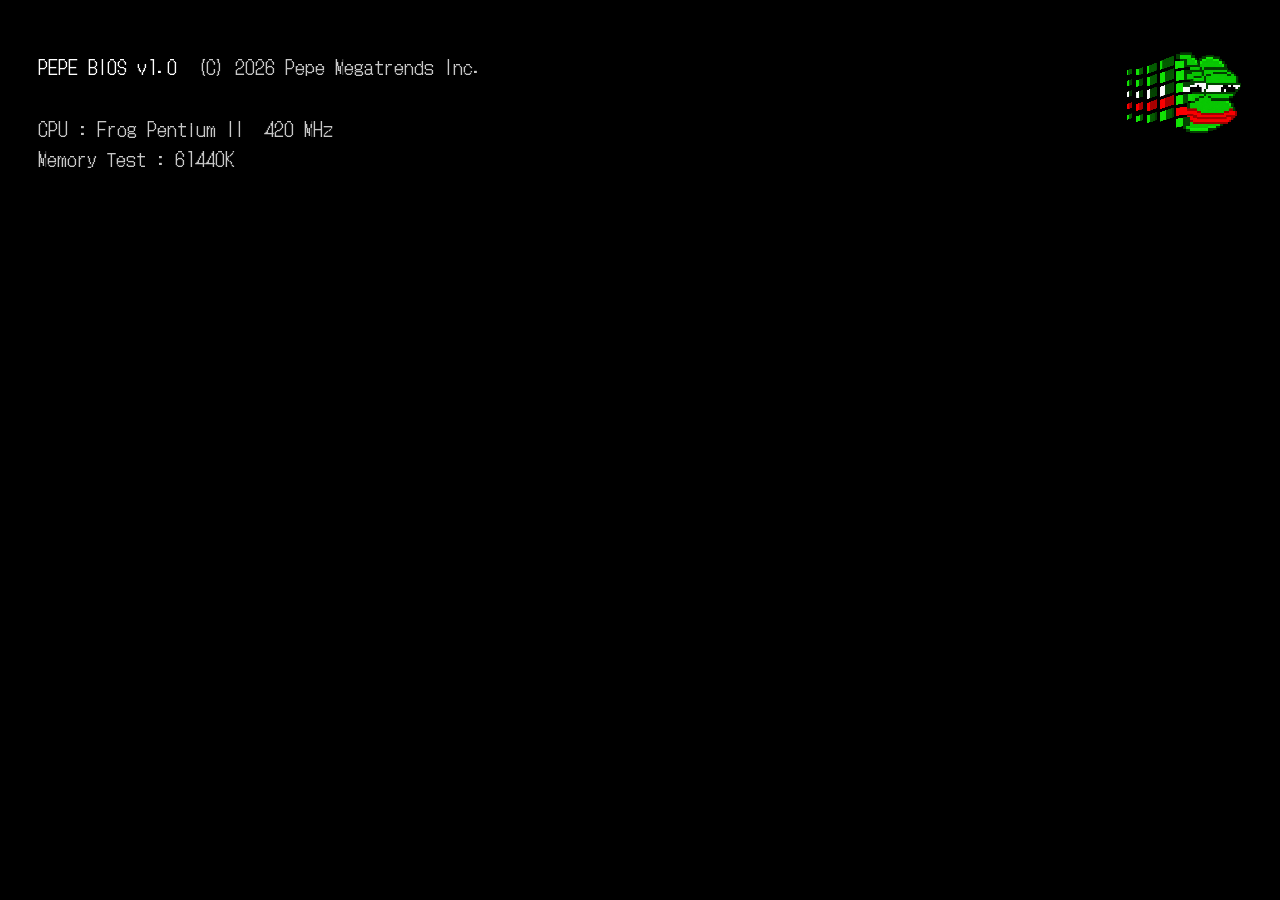
==== commit e9d149e2: "거의완성" ====
--- a/index.html
+++ b/index.html
@@ -4,10 +4,14 @@
     <meta charset="UTF-8">
     <meta name="viewport" content="width=device-width, initial-scale=1.0">
     <title>Play with Pepe</title>
-    <!-- 글꼴 : Pixelify Sans = 사이트 전체 / DotGothic16 = 창 안 본문(p) -->
+    <!-- 글꼴 : Pixelify Sans = 사이트 전체 / DotGothic16 = 창 안 본문(p) · 바탕화면 타이틀 -->
     <link href="https://fonts.googleapis.com/css2?family=Pixelify+Sans:wght@400;500;700&family=DotGothic16&display=swap" rel="stylesheet">
     <link rel="stylesheet" href="style.css">
     <link rel="stylesheet" href="pinball.css">   <!-- 핀볼 -->
+    <link rel="stylesheet" href="punch.css">     <!-- 펀치 -->
+    <link rel="stylesheet" href="stamp.css">     <!-- 스탬프 -->
+    <link rel="stylesheet" href="explorer.css">  <!-- 인터넷 (Pepe Explorer) -->
+    <link rel="stylesheet" href="gallery.css">   <!-- 갤러리 -->
 </head>
 <body>
 
@@ -59,6 +63,13 @@
                     <img class="sound-off" src="images/soundoff.png" alt="소리 꺼짐">
                     <img class="sound-on"  src="images/soundon.png"  alt="소리 켜짐">
                 </button>
+
+                <!-- ▼ 바탕화면 타이틀 : Play with PEPE
+                     위치·크기·색은 style.css 의 "바탕화면 타이틀" -->
+                <div id="desk-title" aria-label="Play with PEPE">
+                    <span>Play with</span>
+                    <span class="pepe-word">PEPE</span>
+                </div>
 
                 <!-- =================================================
                      아이콘
@@ -84,9 +95,10 @@
                     <span>Brett</span>
                 </div>
 
-                <div class="icon" data-window="win-theater" data-col="3" data-row="4">
-                    <img src="images/icon-theater.png" alt="">
-                    <span></span>
+                <!-- 갤러리 : 사진 폴더 (gallery.js) · 사진 목록은 아래 #win-gallery 안에서 바꾸기 -->
+                <div class="icon" data-window="win-gallery" data-col="3" data-row="4">
+                    <img src="images/icon-gallery.png" alt="">
+                    <span>Gallery</span>
                 </div>
 
                 <div class="icon" data-window="win-punch" data-col="1" data-row="5">
@@ -106,7 +118,7 @@
 
                 <div class="icon" data-window="win-paint" data-col="4" data-row="5">
                     <img src="images/icon-painting.png" alt="">
-                    <span>BKpaint</span>
+                    <span>BGpaint</span>
                 </div>
 
                 <div class="icon" data-window="win-andy" data-col="5" data-row="5">
@@ -120,10 +132,24 @@
                     <span>Pinball</span>
                 </div>
 
+                <!-- 스탬프 : 창 대신 스탬프 모드 (data-action="stamp", stamp.js)
+                     더블클릭 → 커서가 스티커로 바뀜 · 클릭 = 바탕화면에 붙이기 · 휠 = 스티커 바꾸기 · 오른쪽 클릭 = 그만
+                     스티커 그림 목록은 stamp.js 맨 위에서 바꾸기 -->
+                <div class="icon" data-action="stamp" data-col="7" data-row="5">
+                    <img src="images/icon-stamp.svg" alt="">
+                    <span>Stamp</span>
+                </div>
+
+                <!-- 인터넷 : 키워드 검색 → 페페 짤 (explorer.js, GIPHY) -->
+                <div class="icon" data-window="win-explorer" data-col="2" data-row="3">
+                    <img src="images/icon-pepe explorers.png" alt="">
+                    <span>Pepe <br>Explorer</span>
+                </div>
+
                 <!-- 휴지통 : 아이콘을 여기로 끌어다 놓으면 버려짐
-                     data-full = 휴지통에 뭔가 있을 때 바뀌는 사진 (없으면 빈 휴지통 사진 그대로) -->
-                <div class="icon" id="recycle-bin" data-window="win-recycle" data-col="10" data-row="4"
-                     data-full="images/icon-Recycle_Bin-full.png">
+                     휴지통 페페가 늘 들어 있어서 꽉 찬 휴지통 사진을 쓰고 싶으면
+                     data-full="images/사진" 을 추가 (없으면 빈 휴지통 사진 그대로) -->
+                <div class="icon" id="recycle-bin" data-window="win-recycle" data-col="10" data-row="4">
                     <img src="images/icon-Recycle_Bin.svg" alt="">
                     <span>Recycle Bin</span>
                 </div>
@@ -150,8 +176,9 @@
                         <img src="images/whatispepeimg1.jfif" alt="" style="width: 70%;">
                         <p>Pepe the Frog is a cartoon character created by American artist Matt Furie in 2005 for his comic series *Boy’s Club*. <br>
                             With his green face, big eyes, and expressive reactions, Pepe became a popular internet meme used to convey feelings such as happiness, sadness, and frustration. <br>
-                            Over time, online communities adapted Pepe into countless variations.<br>
-                            Although some versions became associated with political and extremist groups, Pepe is also widely used in everyday memes without those meanings.<br>
+                            Over time, online communities adapted Pepe into countless variations.</p>
+                        <img src="images/evolution of pepe.png" alt="Evolution of Pepe" style="width: 70%;">
+                        <p>Although some versions became associated with political and extremist groups, Pepe is also widely used in everyday memes without those meanings.<br>
                             His significance often depends on the context in which he appears.</p>
 
                         <hr>
@@ -180,12 +207,38 @@
                     </div>
                 </div>
 
-                <div class="window" id="win-theater" data-title="Theater">
-                    <div class="window-body"><p>Theater 내용</p></div>
-                </div>
-
+                <!-- 갤러리 : 옛날 윈도우 사진 폴더 (gallery.js 가 목록을 읽어서 썸네일·사진 보기를 만듦)
+                     - 사진 추가 = <li data-src="images/파일">보일 이름</li> 한 줄 추가
+                     - 썸네일 클릭 = 선택 · 더블클릭 = 크게 보기 (← → 키로 넘기기, Esc 닫기) -->
+                <div class="window" id="win-gallery" data-title="Gallery">
+                    <div class="window-body gallery" id="gallery-root">
+                        <ul class="gallery-src">
+                            <li data-src="images/whatispepeimg1.jfif">pepe.jfif</li>
+                            <li data-src="images/evolution of pepe.png">evolution of pepe.png</li>
+                            <li data-src="images/meditation-img1.png">meditation 1.png</li>
+                            <li data-src="images/meditation-img2.png">meditation 2.png</li>
+                            <li data-src="images/dancepepe1.gif">dance pepe.gif</li>
+                            <li data-src="images/pepedance2.gif">dance pepe 2.gif</li>
+                            <li data-src="images/pepedance3.gif">dance pepe 3.gif</li>
+                            <li data-src="images/brett-dance.png">brett.png</li>
+                            <li data-src="images/brettdance1.gif">brett dance.gif</li>
+                            <li data-src="images/andydance1.gif">andy dance.gif</li>
+                            <li data-src="images/landwolfdance1.gif">landwolf dance.gif</li>
+                            <li data-src="images/landwolfsmoke.png">landwolf smoke.png</li>
+                            <li data-src="images/pepecoin2.gif">pepe coin.gif</li>
+                            <li data-src="images/pepescream.png">REEEE.png</li>
+                            <li data-src="images/pepebeaten.png">beaten.png</li>
+                            <li data-src="images/pepecry.png">cry.png</li>
+                            <li data-src="images/pinball-pepe-happy.png">happy.png</li>
+                            <li data-src="images/pinball-pepe-cry.png">sad.png</li>
+                        </ul>
+                    </div>
+                </div>
+
+                <!-- 펀치 : 클릭할 때마다 비명(REEE) → 한 대 → 울음 → 처음 (punch.js 가 안의 내용을 자동으로 만듦)
+                     - 그림·소리·비명 시간은 punch.js 맨 위에서 바꾸기 -->
                 <div class="window" id="win-punch" data-title="Punch">
-                    <div class="window-body"><p>Punch 내용</p></div>
+                    <div class="window-body punch" id="punch-root"></div>
                 </div>
 
                 <!-- 음악 플레이어 (script.js 의 "Music 플레이어")
@@ -250,7 +303,7 @@
 
                 <!-- 그림판
                      - 도구 아이콘 : images/icon-pen.png, icon-eraser.png, icon-fill.png -->
-                <div class="window" id="win-paint" data-title="BKpaint">
+                <div class="window" id="win-paint" data-title="BGpaint">
                     <div class="window-body paint">
                         <div class="paint-tools">
                             <button class="btn pressed" data-tool="pen">
@@ -316,14 +369,19 @@
                     <div class="window-body pinball" id="pinball-root"></div>
                 </div>
 
+                <!-- 인터넷 : 옛날 브라우저 + 페페 짤 검색 (explorer.js 가 안의 내용을 자동으로 만듦)
+                     - GIPHY 키·연령 등급·인기 검색어는 explorer.js 맨 위에서 바꾸기 -->
+                <div class="window" id="win-explorer" data-title="Pepe Explorer" style="width: 64rem; height: 42rem;">
+                    <div class="window-body explorer" id="explorer-root"></div>
+                </div>
+
                 <div class="window" id="win-recycle" data-title="Recycle Bin">
                     <div class="window-body">
                         <div class="recycle-tools">
                             <button class="btn" id="bin-restore">복원</button>
                             <button class="btn" id="bin-clear">휴지통 비우기</button>
                         </div>
-                        <div id="bin-list"><!-- 버린 아이콘이 여기에 자동으로 생김 --></div>
-                        <p id="bin-empty-msg">휴지통이 비어 있습니다.</p>
+                        <div id="bin-list"><!-- 휴지통 페페 + 버린 아이콘이 여기에 자동으로 생김 --></div>
                     </div>
                 </div>
 
@@ -358,6 +416,7 @@
                 <li data-window="win-music"><img src="images/icon-music.png" alt="">Music</li>
                 <li data-window="win-pepecoin"><img src="images/icon-pepecoin.png" alt="">Pepe Coin</li>
                 <li data-window="win-pinball"><img src="images/icon-pinball.png" alt="">Pepe Pinball</li>
+                <li data-window="win-explorer"><img src="images/icon-pepe explorers.png" alt="">Pepe Explorer</li>
                 <li class="sep"></li>
                 <li data-window="win-recycle"><img src="images/icon-Recycle_Bin.svg" alt="">Recycle Bin</li>
                 <li class="sep"></li>
@@ -373,6 +432,14 @@
             <button id="start-btn" class="btn">
                 <img src="images/icon-windowpepe.png" alt=""> Start
             </button>
+            <!-- 빠른 실행 : 시작 버튼 옆 작은 아이콘 (한 번 클릭 = 실행)
+                 - 앱 추가 = <button data-window="창 id" title="이름"><img src="아이콘"></button> 한 줄
+                 - #show-desktop = 열린 창 전부 내리기 · 다시 누르면 다시 올리기 -->
+            <div id="quick-launch">
+                <button data-window="win-explorer" title="Pepe Explorer"><img src="images/icon-pepe explorers.png" alt=""></button>
+                <button data-window="win-music" title="Music"><img src="images/icon-music.png" alt=""></button>
+                <button id="show-desktop" title="Show Desktop"><img src="images/icon-showdesktop.svg" alt=""></button>
+            </div>
             <div id="tasks"><!-- 열린 창 버튼이 여기에 자동으로 생김 --></div>
             <div id="clock">00:00 AM</div>
         </div>
@@ -435,5 +502,8 @@
 
     <script src="script.js"></script>
     <script src="pinball.js"></script>   <!-- 핀볼 (script.js 다음에) -->
-</body>
+    <script src="punch.js"></script>     <!-- 펀치 (script.js 다음에) -->
+    <script src="stamp.js"></script>     <!-- 스탬프 (script.js 다음에) -->
+    <script src="explorer.js"></script>  <!-- 인터넷 (script.js 다음에) -->
+    <script src="gallery.js"></script>   <!-- 갤러리 (script.js 다음에) --></body>
 </html>
--- a/style.css
+++ b/style.css
@@ -16,8 +16,8 @@
     --title-off: #808080;   /* 비활성 창 제목줄 */
     --sunken: var(--shadow) var(--light) var(--light) var(--shadow);   /* 움푹 들어간 칸 테두리 색 (border-color 용) */
 
-    --bv: 0.15rem;          /* 입체 테두리 한 겹 두께 (키우면 전체 테두리가 더 두꺼워짐) */
-    --win-gap: 0.3rem;     /* 창 안쪽 회색 여백 (바깥 테두리·제목줄·내용 사이 간격 통일) */
+    --bv: 0.12rem;          /* 입체 테두리 한 겹 두께 (키우면 전체 테두리가 더 두꺼워짐) */
+    --win-gap: 0.2rem;     /* 창 안쪽 회색 여백 (바깥 테두리·제목줄·내용 사이 간격 통일) */
     --taskbar-h: 3.1rem; /* 작업표시줄 높이 */
     --scrollbar-w: 1.7rem; /* 스크롤바 너비 */
     --desktop-h: 53rem;     /* 바탕화면 전체 높이 (늘리면 스크롤 생김) */
@@ -81,8 +81,8 @@
 .boot-blink { animation: boot-blink 1s steps(1) infinite; }
 @keyframes boot-blink { 50% { opacity: 0; } }
 
-/* 2) 로그인 : 윈도우 98 청록 바탕 + 가운데 로그인 창 (테두리·버튼은 사이트 공통 .bevel / .btn) */
-.boot-login { position: absolute; inset: 0; background: #008080; cursor: default; animation: boot-fade 0.6s; }
+/* 2) 로그인 : 창 제목줄(--title)과 같은 주황 → 초록 바탕 + 가운데 로그인 창 (테두리·버튼은 사이트 공통 .bevel / .btn) */
+.boot-login { position: absolute; inset: 0; background: var(--title); cursor: default; animation: boot-fade 0.6s; }
 @keyframes boot-fade { from { opacity: 0; } }
 .boot-dlg { position: absolute; left: 50%; top: 50%; transform: translate(-50%, -50%); width: 40rem; padding: calc(var(--bv) + var(--win-gap)); }
 .boot-dlg-bar { height: 2.4rem; display: flex; align-items: center; padding: 0 0.6rem; color: #fff; font-size: 1.3rem; font-weight: 700; background: var(--title); }
@@ -121,6 +121,37 @@
     background-size: cover;
     background-position: center top;
     overflow: hidden;
+}
+
+/* ================= 바탕화면 타이틀 ================= */
+/* 위쪽 가운데 "Play with PEPE" · 클릭은 통과 (아이콘·스탬프 방해 안 함) */
+#desk-title {
+    position: absolute;
+    left: 50%;
+    top: 0.5rem;
+    transform: translateX(-50%);
+    display: flex;
+    align-items: center;
+    gap: 1.5rem;
+    font-family: "DotGothic16", sans-serif;
+    font-size: 7rem;
+    font-weight: 400;
+    line-height: 1;
+    color: #fff;
+    white-space: nowrap;
+    /* 뚝뚝 끊긴 픽셀 그림자 (오른쪽 아래로 두 겹) */
+    text-shadow: 0.3rem 0.3rem 0 var(--dark), 0.6rem 0.6rem 0 rgba(0, 0, 0, .25);
+    pointer-events: none;
+    user-select: none;
+}
+/* PEPE 글자 : 창 제목줄과 같은 주황 → 초록 */
+#desk-title .pepe-word {
+    background: var(--title);
+    -webkit-background-clip: text;
+            background-clip: text;
+    color: transparent;
+    filter: drop-shadow(0.3rem 0.3rem 0 var(--dark));
+    text-shadow: none;
 }
 
 /* ================= 소리 버튼 ================= */
@@ -224,11 +255,11 @@
 .title-bar {
     display: flex;
     align-items: center;
-    height: 2.4rem;
-    padding: 0 0.25rem 0 0.5rem;
+    height: 2.1rem;
+    padding: 0 0.2rem 0 0.45rem;
     background: var(--title-off);
     color: #fff;
-    font-size: 1.3rem;
+    font-size: 1.15rem;
     font-weight: bold;
     cursor: move;
 }
@@ -243,44 +274,44 @@
 }
 
 .title-bar .btn {
-    width: 2.1rem;
-    height: 1.9rem;
+    width: 1.85rem;
+    height: 1.65rem;
     padding: 0;
     margin: 0;
     display: flex;
     align-items: center;
     justify-content: center;
-    font-size: 1.3rem;
+    font-size: 1.15rem;
     font-weight: bold;
     line-height: 1;
 }
 
 /* 닫기 × : 크게, _ □ 보다 살짝 떨어져 있음 */
 .title-bar .btn-close {
-    margin-left: 0.25rem;
-    font-size: 1.9rem;
-    padding-bottom: 0.15rem;   /* 글자가 아래로 치우쳐 보여서 살짝 위로 */
+    margin-left: 0.22rem;
+    font-size: 1.65rem;
+    padding-bottom: 0.12rem;   /* 글자가 아래로 치우쳐 보여서 살짝 위로 */
 }
 
 /* 최소화 아이콘 : 왼쪽 아래에 붙은 짧은 굵은 막대 */
 .title-bar .btn-min {
-    margin-left: 0.2rem;
+    margin-left: 0.18rem;
     justify-content: flex-start;
     align-items: flex-end;
-    padding: 0 0 0.35rem 0.35rem;
+    padding: 0 0 0.32rem 0.32rem;
 }
 .btn-min i {
-    width: 0.6rem;
-    height: 0.2rem;
+    width: 0.52rem;
+    height: 0.18rem;
     background: #000;
 }
 
 /* 최대화 아이콘 : 윗변이 굵은 네모 */
 .btn-max i {
-    width: 1rem;
-    height: 0.9rem;
-    border: 0.1rem solid #000;
-    border-top-width: 0.25rem;
+    width: 0.88rem;
+    height: 0.78rem;
+    border: 0.09rem solid #000;
+    border-top-width: 0.22rem;
 }
 
 .window-body {
@@ -561,6 +592,32 @@
     flex-shrink: 0;
 }
 
+/* 빠른 실행 : 양옆에 세로 손잡이 줄 + 평평한 작은 아이콘 버튼 (마우스 올리면 볼록, 누르면 오목) */
+#quick-launch {
+    height: 100%;
+    display: flex;
+    align-items: center;
+    gap: 0.1rem;
+    padding: 0 0.5rem;
+    flex-shrink: 0;
+    border-left: 0.1rem solid var(--shadow);
+    border-right: 0.1rem solid var(--shadow);
+    box-shadow: inset 0.1rem 0 var(--light), 0.1rem 0 var(--light);
+}
+#quick-launch button {
+    width: 2.4rem;
+    height: 2.4rem;
+    display: grid;
+    place-items: center;
+    padding: 0;
+    background: none;
+    border: var(--bv) solid transparent;
+    cursor: pointer;
+}
+#quick-launch button:hover { border-color: var(--light) var(--dark) var(--dark) var(--light); }
+#quick-launch button:active { border-color: var(--dark) var(--light) var(--light) var(--dark); }
+#quick-launch img { width: 1.7rem; height: 1.7rem; object-fit: contain; pointer-events: none; }
+
 #taskbar #tasks .btn {
     width: 9rem;
     padding: 0 0.4rem;   /* 왼쪽 여백 작게 → 아이콘이 왼쪽에 붙음 */
@@ -641,7 +698,7 @@
 
 #start-menu li.sep:hover { background: none; }
 
-/* ================= 그림판 (BKpaint) ================= */
+/* ================= 그림판 (BGpaint) ================= */
 .window-body.paint {
     position: relative;     /* 색 선택 패널 위치 기준 */
     gap: var(--win-gap);
@@ -1060,6 +1117,14 @@
 
 .bin-item.selected span { background: var(--title); color: #fff; outline: 1px dotted #000; }
 
+/* 휴지통에 사는 페페 : 대꾸할 땐 대사가 줄바꿈되고 부르르 떪 */
+.bin-pepe.nope span { white-space: normal; }
+.bin-pepe.nope img { animation: bin-pepe-nope .35s steps(2) 3; }
+@keyframes bin-pepe-nope {
+    0%   { transform: translateX(-0.3rem) rotate(-6deg); }
+    100% { transform: translateX(0.3rem) rotate(6deg); }
+}
+
 /* ============ 창 안쪽 스크롤바도 클래식 스타일로 ============ */
 .window-body::-webkit-scrollbar { width: 1.6rem; height: 1.6rem; }
 .window-body::-webkit-scrollbar-track { background: #dfdfdf; }
@@ -1070,3 +1135,46 @@
     box-shadow: inset calc(var(--bv) * -1) calc(var(--bv) * -1) var(--shadow),
                 inset var(--bv) var(--bv) #dfdfdf;
 }
+
+/* 바탕화면 스크롤바(#scrollbar)와 똑같이 : 체크무늬 길 + 위·아래 화살표 버튼
+   쓰는 곳 : What is PEPE 창 · Gallery 사진 칸 (다른 칸에도 쓰려면 선택자만 추가) */
+#win-whatispepe .window-body::-webkit-scrollbar,
+.gal-grid::-webkit-scrollbar { width: var(--scrollbar-w); height: var(--scrollbar-w); }
+#win-whatispepe .window-body::-webkit-scrollbar-track,
+.gal-grid::-webkit-scrollbar-track {
+    background: repeating-conic-gradient(var(--gray) 0 25%, #fff 0 50%) 0 0 / 2px 2px;
+}
+#win-whatispepe .window-body::-webkit-scrollbar-thumb,
+.gal-grid::-webkit-scrollbar-thumb,
+#win-whatispepe .window-body::-webkit-scrollbar-button,
+.gal-grid::-webkit-scrollbar-button {
+    background-color: var(--gray);
+    border: var(--bv) solid;
+    border-color: var(--light) var(--dark) var(--dark) var(--light);
+    box-shadow: inset calc(var(--bv) * -1) calc(var(--bv) * -1) var(--shadow),
+                inset var(--bv) var(--bv) #dfdfdf;
+}
+/* 화살표 버튼 : 위(▲) 하나 · 아래(▼) 하나만 */
+#win-whatispepe .window-body::-webkit-scrollbar-button:vertical:start:increment,
+#win-whatispepe .window-body::-webkit-scrollbar-button:vertical:end:decrement,
+.gal-grid::-webkit-scrollbar-button:vertical:start:increment,
+.gal-grid::-webkit-scrollbar-button:vertical:end:decrement { display: none; }
+#win-whatispepe .window-body::-webkit-scrollbar-button:vertical:start:decrement,
+.gal-grid::-webkit-scrollbar-button:vertical:start:decrement {
+    display: block;
+    height: var(--scrollbar-w);
+    background: var(--gray) no-repeat center / 0.8rem 0.4rem
+        url("data:image/svg+xml,%3Csvg xmlns='http://www.w3.org/2000/svg' viewBox='0 0 2 1'%3E%3Cpath d='M0 1L1 0L2 1z'/%3E%3C/svg%3E");
+}
+#win-whatispepe .window-body::-webkit-scrollbar-button:vertical:end:increment,
+.gal-grid::-webkit-scrollbar-button:vertical:end:increment {
+    display: block;
+    height: var(--scrollbar-w);
+    background: var(--gray) no-repeat center / 0.8rem 0.4rem
+        url("data:image/svg+xml,%3Csvg xmlns='http://www.w3.org/2000/svg' viewBox='0 0 2 1'%3E%3Cpath d='M0 0L2 0L1 1z'/%3E%3C/svg%3E");
+}
+#win-whatispepe .window-body::-webkit-scrollbar-button:active,
+.gal-grid::-webkit-scrollbar-button:active {
+    border-color: var(--dark) var(--light) var(--light) var(--dark);
+    box-shadow: inset var(--bv) var(--bv) var(--shadow);
+}
--- a/punch.css
+++ b/punch.css
@@ -0,0 +1,108 @@
+/* =========================================================
+   Punch (punch.js) : style.css 다음 줄에서 불러오기
+   사이트의 색 변수(--gray, --bv …)를 그대로 써요
+   ========================================================= */
+
+/* 창 안 : 위 흰 칸 (비명 칠 땐 punch.js 가 배경을 점점 빨갛게) + 아래 소리 크기 바 */
+.window-body.punch {
+    display: flex;
+    flex-direction: column;
+    gap: var(--win-gap);
+    padding: 0;
+    background: var(--gray);
+    overflow: hidden;
+    user-select: none;
+    border: 0;
+    box-shadow: none;
+}
+
+.punch-stage {
+    position: relative;
+    flex: 1;
+    overflow: hidden;          /* 커진 페페·글러브가 창 밖으로 안 나감 */
+    background: #fff;
+    border: var(--bv) solid;
+    border-color: var(--sunken);
+    box-shadow: inset var(--bv) var(--bv) var(--dark);
+    cursor: pointer;
+    touch-action: manipulation;
+}
+.punch-stage.gloved { cursor: none; }
+
+/* 페페 그림 3장(비명·맞음·울음)을 한자리에 겹쳐 두고 .on 인 것만 보임 (떨림·크기는 punch.js 가 이 상자에 줌) */
+.punch-pepe {
+    position: absolute;
+    left: 50%;
+    top: 50%;
+    width: 70%;
+    height: 80%;
+    transform: translate(-50%, -50%);
+    pointer-events: none;
+}
+.window-body .punch-pepe img {
+    position: absolute;
+    inset: 0;
+    width: 100%;
+    height: 100%;
+    max-width: none;
+    object-fit: contain;
+    display: none;
+}
+.window-body .punch-pepe img.on { display: block; }
+
+/* 비명 칠 때 페페 위에 덮이는 빨간 막 (곱하기 → 페페가 빨갛게 물듦) */
+.punch-red {
+    position: absolute;
+    inset: 0;
+    background: #f00;
+    mix-blend-mode: multiply;
+    opacity: 0;
+}
+
+/* 소리 크기 바 (슬라이더 모양은 style.css 의 공통 range 스타일) */
+.punch-vol {
+    display: flex;
+    align-items: center;
+    gap: 0.8rem;
+    padding: 0.3rem 0.6rem;
+    font-size: 1.1rem;
+}
+.punch-vol span { font-weight: bold; }
+.punch-vol input { flex: 1; }
+.punch-vol output {
+    width: 2.6rem;
+    text-align: right;
+    font-weight: bold;
+}
+
+/* 창을 뚫고 화면 전체로 번지는 빨강 (body 에 붙음 · 원 크기·진하기는 punch.js 가 줌)
+   곱하기 → 바탕화면·다른 창이 빨갛게 물듦 · 클릭은 그대로 통과 */
+.punch-burst {
+    position: fixed;
+    inset: 0;
+    z-index: 20000;
+    mix-blend-mode: multiply;
+    opacity: 0;
+    pointer-events: none;
+}
+
+/* 픽셀 글러브 커서 : 마우스 끝이 글러브 한가운데 */
+.window-body .punch-glove {
+    position: absolute;
+    z-index: 3;
+    max-width: none;
+    transform: translate(-50%, -50%);
+    image-rendering: pixelated;
+    pointer-events: none;
+    display: none;
+}
+.punch-stage.gloved .punch-glove { display: block; }
+
+/* 클릭 : 글러브가 화면 안쪽으로 쭉 뻗었다(작아짐) 튕겨 돌아옴 · 뚝뚝 끊기게 */
+.window-body .punch-glove.hit { animation: punch-jab .2s steps(4); }
+@keyframes punch-jab {
+    0%   { transform: translate(-50%, -50%) scale(1) rotate(0); }
+    35%  { transform: translate(-45%, -60%) scale(.65) rotate(-14deg); }
+    70%  { transform: translate(-52%, -46%) scale(1.15) rotate(6deg); }
+    100% { transform: translate(-50%, -50%) scale(1) rotate(0); }
+}
--- a/stamp.css
+++ b/stamp.css
@@ -0,0 +1,97 @@
+/* =========================================================
+   Stamp (stamp.js) : style.css 다음 줄에서 불러오기
+   ========================================================= */
+
+/* 붙인 스티커가 들어가는 층 : 바탕화면 그림 위, 아이콘 아래 · 클릭은 통과 */
+#stamp-layer {
+    position: absolute;
+    inset: 0;
+    pointer-events: none;
+}
+
+/* 붙인 스티커 : 마우스 끝이 스티커 한가운데 · 붙을 때 쿵 하고 눌림 */
+.stamp {
+    position: absolute;
+    transform: translate(-50%, -50%) rotate(var(--tilt, 0deg));
+    filter: drop-shadow(0.15rem 0.2rem 0 rgba(0, 0, 0, .35));
+    animation: stamp-in .22s steps(4);
+}
+@keyframes stamp-in {
+    0%   { transform: translate(-50%, -50%) rotate(var(--tilt, 0deg)) scale(1.5); opacity: .4; }
+    60%  { transform: translate(-50%, -50%) rotate(var(--tilt, 0deg)) scale(.9);  opacity: 1; }
+    100% { transform: translate(-50%, -50%) rotate(var(--tilt, 0deg)) scale(1); }
+}
+
+/* 굴러가는 스티커 : 쿵 모션 없이 바로 굴러감 (위치·회전은 stamp.js 가 매 프레임) */
+.stamp.rolling { animation: none; }
+
+/* ---------- 콜라 쏟기 ---------- */
+/* 콜라 픽셀 (stamp.js 가 한 칸씩 그림) : 바닥에 쌓인 것 / 떨어지는 중인 것 · 맨 아래 깔림 */
+.soda-canvas {
+    position: absolute;
+    inset: 0;
+    width: 100%;
+    height: 100%;
+    image-rendering: pixelated;
+}
+/* 거품 : 쌓인 콜라 위에서 흰 테두리 네모 픽셀이 올라오며 커졌다 톡 터짐 */
+.soda-bubble {
+    position: absolute;
+    width: var(--s);
+    height: var(--s);
+    border: 0.15rem solid rgba(255, 255, 255, .85);
+    transform: translate(-50%, -50%) scale(0);
+    animation: soda-fizz .7s steps(4) both;
+}
+@keyframes soda-fizz {
+    0%   { transform: translate(-50%, -50%) scale(0); opacity: 1; }
+    70%  { transform: translate(-50%, -80%) scale(1); opacity: 1; }
+    85%  { transform: translate(-50%, -90%) scale(1.4); opacity: .6; }
+    100% { transform: translate(-50%, -90%) scale(1.6); opacity: 0; }
+}
+
+/* 마우스를 따라다니는 스티커 커서 (스탬프 모드일 때만) */
+#stamp-cursor {
+    position: fixed;
+    z-index: 25000;
+    transform: translate(-50%, -50%);
+    opacity: .75;
+    pointer-events: none;
+    display: none;
+}
+body.stamping #stamp-cursor { display: block; }
+body.stamping #stamp-cursor.away { display: none; }
+/* 휠로 바꿀 때 톡 튀어나옴 */
+#stamp-cursor.swap { animation: stamp-swap .16s steps(3); }
+@keyframes stamp-swap {
+    0%   { transform: translate(-50%, -50%) scale(.6); }
+    100% { transform: translate(-50%, -50%) scale(1); }
+}
+/* 콜라 캔 : 쏟을 때 꼴깍 기울었다 돌아옴 */
+#stamp-cursor.tip { animation: stamp-tip .5s steps(5); }
+@keyframes stamp-tip {
+    0%   { transform: translate(-50%, -50%) rotate(0); }
+    40%  { transform: translate(-30%, -60%) rotate(110deg); }
+    70%  { transform: translate(-30%, -60%) rotate(110deg); }
+    100% { transform: translate(-50%, -50%) rotate(0); }
+}
+/* 스탬프 모드 : 바탕화면 위에선 원래 커서 숨김 (창·작업표시줄 위에선 그대로) */
+body.stamping #desktop,
+body.stamping #desktop .icon { cursor: none; }
+body.stamping #desktop .window,
+body.stamping #sound-btn { cursor: auto; }   /* 창 안 버튼 등은 원래 커서 그대로 */
+
+/* 안내 글 : 작업표시줄 바로 위 가운데 */
+#stamp-hint {
+    position: fixed;
+    left: 50%;
+    bottom: calc(var(--taskbar-h) + 0.6rem);
+    z-index: 25000;
+    transform: translateX(-50%);
+    padding: 0.3rem 0.9rem;
+    font-size: 1.1rem;
+    white-space: nowrap;
+    pointer-events: none;
+    display: none;
+}
+body.stamping #stamp-hint { display: block; }
--- a/explorer.css
+++ b/explorer.css
@@ -0,0 +1,227 @@
+/* =========================================================
+   Pepe Explorer (explorer.js) : style.css 다음 줄에서 불러오기
+   사이트의 색 변수(--gray, --bv …)를 그대로 써요
+   ========================================================= */
+
+/* 창 안 : 위에서부터 버튼줄 · 주소창 · 페이지 · 상태줄 */
+.window-body.explorer {
+    display: flex;
+    flex-direction: column;
+    gap: var(--win-gap);
+    padding: 0.2rem;
+    background: var(--gray);
+    overflow: hidden;
+    user-select: none;
+}
+
+/* 움푹 들어간 칸 (주소 입력칸 · 페이지 · 상태줄 칸) */
+.ex-address input, .ex-search input, .ex-frame, .ex-status-text, .ex-progress, .ex-giphy {
+    border: var(--bv) solid;
+    border-color: var(--sunken);
+    box-shadow: inset var(--bv) var(--bv) var(--dark);
+    background: #fff;
+}
+
+/* ---------- 버튼줄 ---------- */
+.ex-toolbar {
+    display: flex;
+    align-items: center;
+    gap: 0.3rem;
+    padding-bottom: 0.2rem;
+    border-bottom: 0.1rem solid var(--shadow);
+}
+.ex-toolbar .btn { height: 2.4rem; font-size: 1.1rem; }
+.ex-toolbar .btn:disabled { color: var(--shadow); text-shadow: 0.08rem 0.08rem var(--light); cursor: default; }
+
+/* 오른쪽 위 로고 : 불러오는 동안 빙글빙글 */
+.ex-throbber {
+    margin-left: auto;
+    width: 2.6rem;
+    height: 2.6rem;
+    display: grid;
+    place-items: center;
+    background: #000;
+    border: var(--bv) solid;
+    border-color: var(--sunken);
+}
+.ex-throbber b {
+    font: bold 2rem/1 "Times New Roman", serif;
+    color: #40DE28;
+    text-shadow: 0.12rem 0 #DC8D1B;
+}
+.explorer.loading .ex-throbber b { animation: ex-spin 0.8s steps(8) infinite; }
+@keyframes ex-spin { to { transform: rotateY(360deg); } }
+
+/* ---------- 주소창 ---------- */
+.ex-address {
+    display: flex;
+    align-items: center;
+    gap: 0.4rem;
+    font-size: 1.1rem;
+}
+.ex-address input {
+    flex: 1;
+    height: 2.2rem;
+    padding: 0 0.4rem;
+    font-size: 1.1rem;
+    outline: none;
+}
+.ex-address .btn { height: 2.2rem; font-size: 1.1rem; }
+
+/* ---------- 페이지 (흰 칸) + 크게 보기 덮개 ---------- */
+.ex-frame {
+    position: relative;
+    flex: 1;
+    min-height: 0;
+}
+.ex-page {
+    position: absolute;
+    inset: 0;
+    overflow: auto;
+    padding: 1rem;
+    user-select: text;
+}
+
+/* 페이지 로고 : 주황 → 초록 글자 */
+.ex-brand {
+    margin: 0;
+    font-size: 4.5rem;
+    line-height: 1;
+    color: #DC8D1B;
+    font-style: italic;
+}
+.ex-brand b { color: #40DE28; }
+.ex-brand.small { font-size: 2.4rem; }
+
+/* 검색창 */
+.ex-search { display: flex; gap: 0.4rem; }
+.ex-search input {
+    flex: 1;
+    min-width: 0;
+    height: 2.6rem;
+    padding: 0 0.6rem;
+    font-size: 1.3rem;
+    outline: none;
+}
+.ex-search .btn { height: 2.6rem; font-size: 1.2rem; }
+
+/* 첫 화면 */
+.ex-home-page {
+    max-width: 44rem;
+    margin: 5rem auto 0;
+    display: flex;
+    flex-direction: column;
+    align-items: center;
+    gap: 1.6rem;
+}
+.ex-home-page .ex-search { width: 100%; }
+.ex-popular { margin: 0; font-size: 1.2rem; text-align: center; }
+.ex-page a { color: #0000ee; }
+.ex-page a:visited { color: #551a8b; }
+
+/* 검색 결과 */
+.ex-results-head {
+    display: flex;
+    align-items: center;
+    gap: 1.2rem;
+}
+.ex-results-head .ex-search { flex: 1; max-width: 36rem; }
+.ex-count {
+    margin: 0.8rem 0;
+    padding: 0.3rem 0.6rem;
+    font-size: 1.15rem;
+    background: #e8f7e2;
+    border-top: 0.1rem solid #40DE28;
+}
+.ex-grid {
+    display: grid;
+    grid-template-columns: repeat(auto-fill, minmax(11rem, 1fr));
+    gap: 0.6rem;
+}
+.ex-item {
+    padding: 0;
+    height: 10rem;
+    border: 0.15rem solid transparent;
+    background: #eee;
+    cursor: pointer;
+}
+.ex-item:hover { border-color: #0000ee; }
+.window-body .ex-item img {
+    width: 100%;
+    height: 100%;
+    max-width: none;
+    object-fit: cover;
+}
+.ex-pager {
+    display: flex;
+    justify-content: center;
+    gap: 0.6rem;
+    margin: 1.2rem 0 0.4rem;
+}
+.ex-pager .btn { height: 2.4rem; font-size: 1.1rem; }
+.ex-pager .btn:disabled { color: var(--shadow); cursor: default; }
+
+/* 오류 페이지 */
+.ex-error { max-width: 44rem; margin: 3rem auto; }
+.ex-error h2 { font-size: 2.2rem; }
+
+/* 크게 보기 : 페이지 위에 덮이는 창 */
+.ex-view {
+    position: absolute;
+    inset: 0;
+    z-index: 2;
+    display: grid;
+    place-items: center;
+    background: rgba(0, 0, 0, 0.55);
+}
+.ex-view[hidden] { display: none; }
+.ex-view-box {
+    max-width: 90%;
+    max-height: 90%;
+    display: flex;
+    flex-direction: column;
+    align-items: center;
+    gap: 0.5rem;
+    padding: 0.6rem;
+}
+.window-body .ex-view-box img {
+    max-width: 100%;
+    max-height: 22rem;
+    min-height: 0;
+    object-fit: contain;
+    background: #fff;
+}
+.ex-view-title { margin: 0; font-size: 1.15rem; text-align: center; }
+.ex-view-btns { display: flex; gap: 0.4rem; }
+.ex-view-btns .btn {
+    height: 2.2rem;
+    display: inline-flex;
+    align-items: center;
+    font-size: 1.1rem;
+    text-decoration: none;
+}
+.ex-view-btns .btn:disabled { color: var(--shadow); cursor: default; }
+
+/* ---------- 상태줄 ---------- */
+.ex-status {
+    display: flex;
+    gap: 0.3rem;
+    height: 2rem;
+    font-size: 1rem;
+}
+.ex-status > * {
+    display: flex;
+    align-items: center;
+    padding: 0 0.4rem;
+    background: var(--gray);
+}
+.ex-status-text { flex: 1; min-width: 0; overflow: hidden; white-space: nowrap; }
+.ex-progress { position: relative; width: 12rem; padding: 0.25rem; }
+.ex-progress i {
+    display: block;
+    width: 0;
+    height: 100%;
+    background: repeating-linear-gradient(90deg, #40DE28 0 0.8rem, transparent 0.8rem 1rem);
+    transition: width .12s steps(2);
+}
+.ex-giphy { white-space: nowrap; }
--- a/gallery.css
+++ b/gallery.css
@@ -0,0 +1,151 @@
+/* =========================================================
+   Gallery (gallery.js) : style.css 다음 줄에서 불러오기
+   사이트의 색 변수(--gray, --bv …)를 그대로 써요
+   ========================================================= */
+
+/* 창 안 : 위에서부터 주소창 · 사진 칸 · 상태줄 */
+.window-body.gallery {
+    display: flex;
+    flex-direction: column;
+    gap: var(--win-gap);
+    padding: 0.2rem;
+    background: var(--gray);
+    overflow: hidden;
+    user-select: none;
+}
+.gallery-src { display: none; }   /* 사진 목록 원본 (gallery.js 가 읽고 숨김) */
+
+/* 움푹 들어간 칸 (주소 · 사진 칸 · 상태줄 칸) */
+.gal-path, .gal-frame, .gal-status > * {
+    border: var(--bv) solid;
+    border-color: var(--sunken);
+    box-shadow: inset var(--bv) var(--bv) var(--dark);
+}
+
+/* ---------- 주소창 ---------- */
+.gal-address {
+    display: flex;
+    align-items: center;
+    gap: 0.4rem;
+    font-size: 1.1rem;
+}
+.gal-path {
+    flex: 1;
+    height: 2.2rem;
+    display: flex;
+    align-items: center;
+    gap: 0.4rem;
+    padding: 0 0.4rem;
+    background: #fff;
+}
+.window-body .gal-path img { width: 1.4rem; height: 1.4rem; }
+
+/* ---------- 사진 칸 (썸네일 격자) ---------- */
+.gal-frame {
+    position: relative;
+    flex: 1;
+    min-height: 0;
+    background: #fff;
+}
+.gal-grid {
+    position: absolute;
+    inset: 0;
+    overflow: auto;
+    padding: 0.8rem;
+    display: grid;
+    grid-template-columns: repeat(auto-fill, minmax(9rem, 1fr));
+    align-content: start;
+    gap: 0.8rem 0.4rem;
+}
+
+/* 썸네일 하나 : 사진 + 파일 이름 (선택하면 이름에 주황→초록 바탕) */
+.gal-item {
+    display: flex;
+    flex-direction: column;
+    align-items: center;
+    gap: 0.3rem;
+    padding: 0.2rem;
+    background: none;
+    border: 0;
+    font: inherit;
+    cursor: pointer;
+}
+.gal-thumb {
+    width: 7rem;
+    height: 7rem;
+    display: grid;
+    place-items: center;
+    background: #fff;
+    border: 0.1rem solid var(--shadow);
+}
+.window-body .gal-thumb img {
+    max-width: 100%;
+    max-height: 100%;
+    object-fit: contain;
+}
+.gal-name {
+    max-width: 100%;
+    padding: 0 0.2rem;
+    font-size: 1.05rem;
+    overflow-wrap: anywhere;
+    text-align: center;
+}
+.gal-item.selected .gal-thumb { border-color: #DC8D1B; outline: 0.1rem dotted #000; }
+.gal-item.selected .gal-name { background: var(--title); color: #fff; }
+.gal-item:focus { outline: none; }
+
+/* ---------- 크게 보기 : 사진 칸 위에 덮임 ---------- */
+.gal-view {
+    position: absolute;
+    inset: 0;
+    z-index: 2;
+    display: flex;
+    flex-direction: column;
+    background: #000;
+}
+.gal-view[hidden] { display: none; }
+/* 사진 칸 : 남는 자리를 다 쓰고, 사진은 비율 그대로 칸 안에 통째로 들어감
+   (창 크기를 바꾸면 사진도 같이 커지고 작아짐 · 남는 곳은 검은 여백) */
+.gal-view-pic {
+    position: relative;
+    flex: 1;
+    min-height: 0;
+    overflow: hidden;
+}
+.window-body .gal-view-pic img {
+    position: absolute;
+    inset: 0.6rem;
+    width: calc(100% - 1.2rem);
+    height: calc(100% - 1.2rem);
+    max-width: none;
+    object-fit: contain;
+}
+.gal-view-bar {
+    display: flex;
+    align-items: center;
+    gap: 0.4rem;
+    padding: 0.3rem;
+    background: var(--gray);
+}
+.gal-view-bar .btn { height: 2.2rem; font-size: 1.1rem; }
+.gal-view-name {
+    flex: 1;
+    text-align: center;
+    font-size: 1.1rem;
+    white-space: pre;
+    overflow: hidden;
+}
+
+/* ---------- 상태줄 ---------- */
+.gal-status {
+    display: flex;
+    gap: 0.3rem;
+    height: 2rem;
+    font-size: 1rem;
+}
+.gal-status > * {
+    display: flex;
+    align-items: center;
+    padding: 0 0.6rem;
+}
+.gal-status-text { flex: 1; }
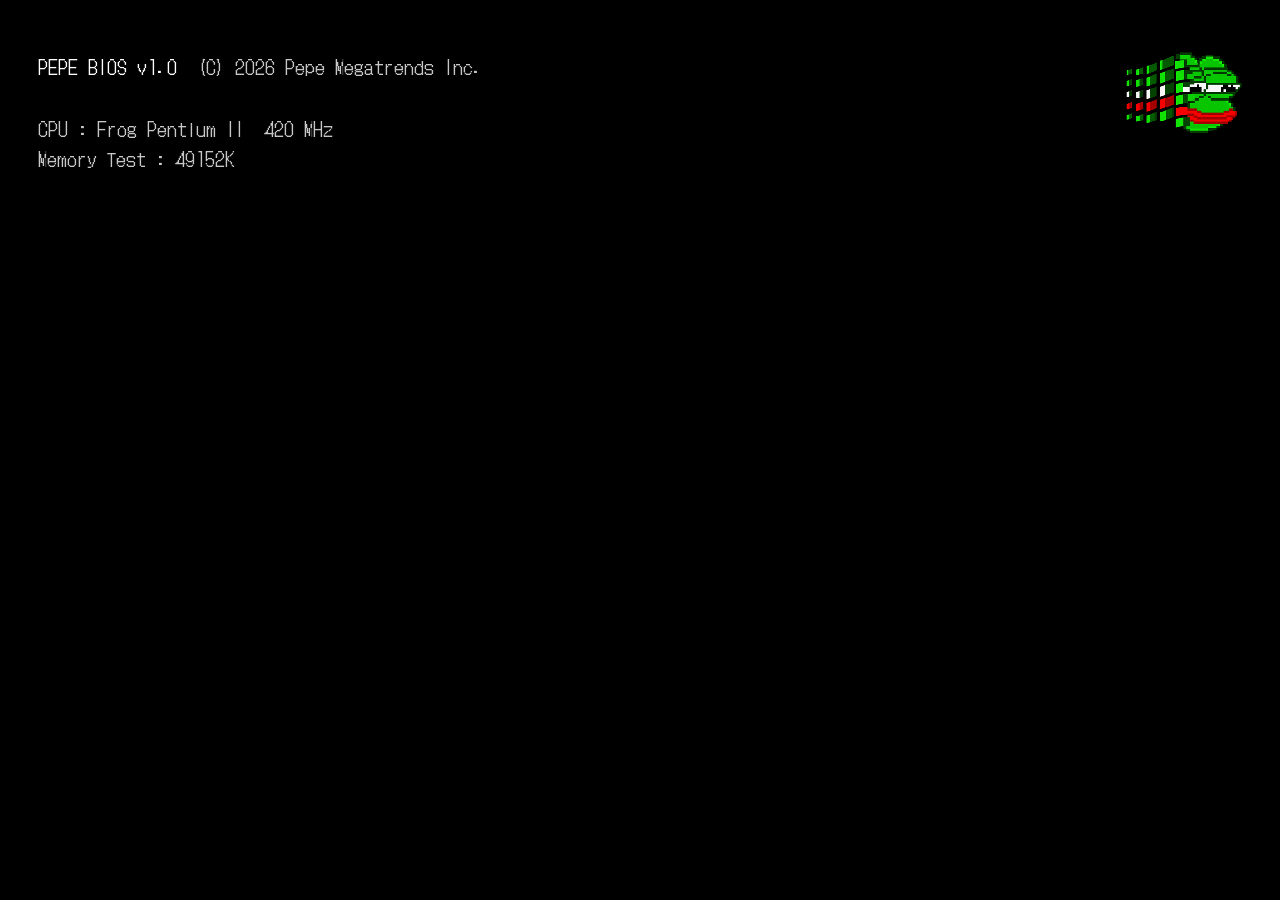
==== commit b893126c: "dd" ====
--- a/index.html
+++ b/index.html
@@ -6,6 +6,8 @@
     <title>Play with Pepe</title>
     <!-- 글꼴 : Pixelify Sans = 사이트 전체 / DotGothic16 = 창 안 본문(p) · 바탕화면 타이틀 -->
     <link href="https://fonts.googleapis.com/css2?family=Pixelify+Sans:wght@400;500;700&family=DotGothic16&display=swap" rel="stylesheet">
+    <!-- 바탕화면 배경 사진은 CSS 안에 있어서 늦게 발견됨 → 제일 먼저 받으라고 미리 알려줌 (style.css 의 #desktop 과 같은 경로) -->
+    <link rel="preload" as="image" href="images/background.jpg">
     <link rel="stylesheet" href="style.css">
     <link rel="stylesheet" href="pinball.css">   <!-- 핀볼 -->
     <link rel="stylesheet" href="punch.css">     <!-- 펀치 -->
--- a/style.css
+++ b/style.css
@@ -398,7 +398,7 @@
     z-index: 8;
     /* 배경 사진 위에 살짝 어두운 막 → 조명이 더 잘 보임 (0.35 를 키우면 더 어둡게) */
     background: linear-gradient(rgba(9, 3, 24, 0.35), rgba(9, 3, 24, 0.35)),
-                url("images/brett-bk.png") center / cover,
+                url("images/brett-bk.jpg") center / cover,
                 #090318;
     opacity: 0;
     /* 닫을 때 서서히 다시 밝아짐 (다 밝아진 뒤에 작업표시줄 아래로 내려감) */
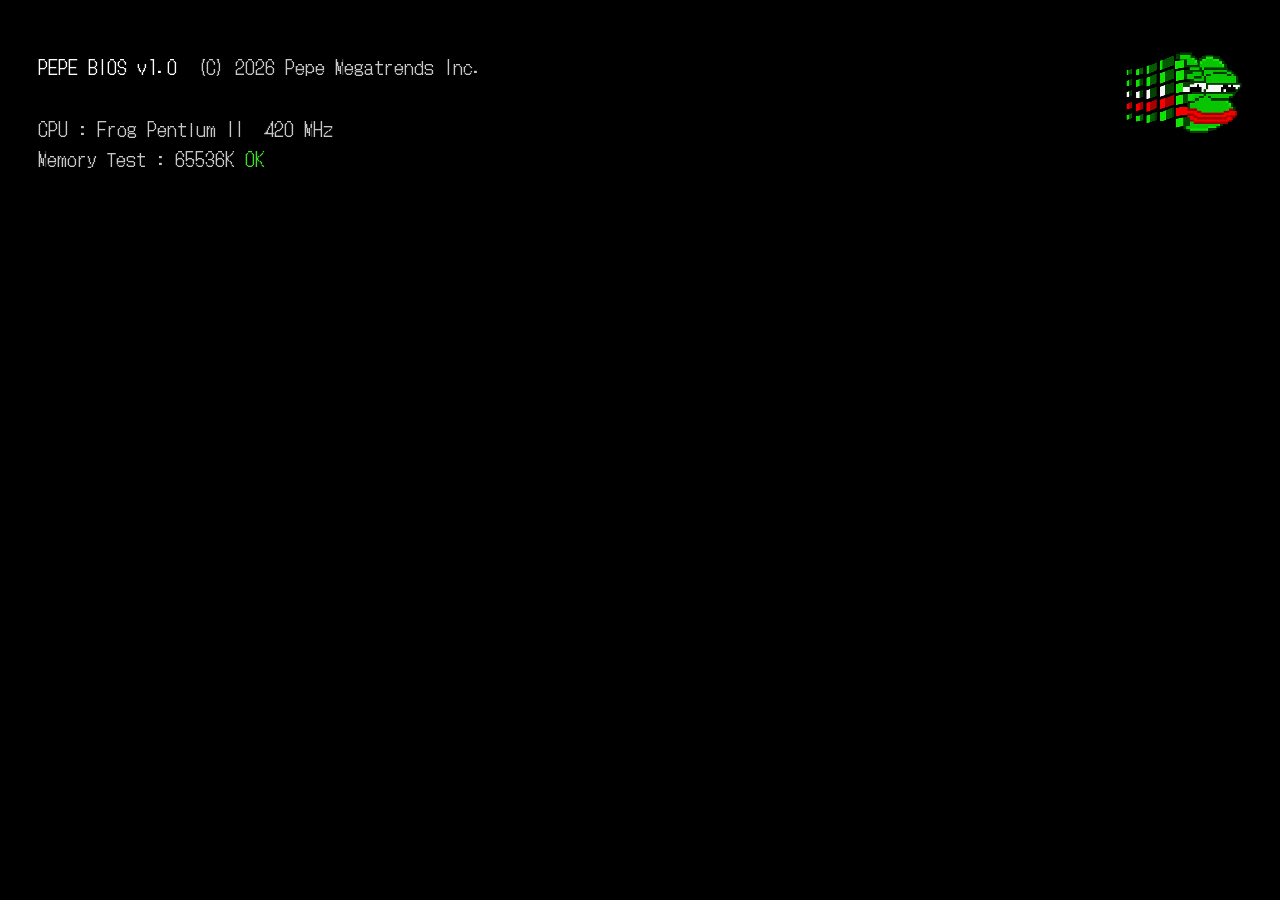
==== commit 27f3d4a5: "d" ====
--- a/index.html
+++ b/index.html
@@ -14,6 +14,7 @@
     <link rel="stylesheet" href="stamp.css">     <!-- 스탬프 -->
     <link rel="stylesheet" href="explorer.css">  <!-- 인터넷 (Pepe Explorer) -->
     <link rel="stylesheet" href="gallery.css">   <!-- 갤러리 -->
+    <link rel="stylesheet" href="runner.css">    <!-- Pepe Chrome (달리기) -->
 </head>
 <body>
 
@@ -34,7 +35,7 @@
         <!-- 로그인 : 윈도우 98 로그인 창 (사이트 창과 같은 회색 입체 + 주황→초록 제목줄) -->
         <div class="boot-login" hidden>
             <div class="boot-dlg bevel">
-                <div class="boot-dlg-bar">Welcome to Pepe 98</div>
+                <div class="boot-dlg-bar">Play with PEPE</div>
                 <div class="boot-dlg-body">
                     <img src="images/icon-windowpepe.png" alt="">
                     <div class="boot-dlg-form">
@@ -123,11 +124,6 @@
                     <span>BGpaint</span>
                 </div>
 
-                <div class="icon" data-window="win-andy" data-col="5" data-row="5">
-                    <img src="images/icon-andy.png" alt="">
-                    <span>Andy</span>
-                </div>
-
                 <!-- 핀볼 : 가운데 페페를 맞혀서 점수 벌기 (pinball.js) -->
                 <div class="icon" data-window="win-pinball" data-col="6" data-row="5">
                     <img src="images/icon-pinball.png" alt="">
@@ -148,8 +144,14 @@
                     <span>Pepe <br>Explorer</span>
                 </div>
 
+                <!-- Pepe Chrome : 인터넷 끊긴 화면에서 출근길 페페 달리기 (runner.js) -->
+                <div class="icon" data-window="win-chrome" data-col="3" data-row="3">
+                    <img src="images/icon-chrome.png" alt="">
+                    <span>Pepe <br>Chrome</span>
+                </div>
+
                 <!-- 휴지통 : 아이콘을 여기로 끌어다 놓으면 버려짐
-                     휴지통 페페가 늘 들어 있어서 꽉 찬 휴지통 사진을 쓰고 싶으면
+                     버린 게 있을 때 꽉 찬 휴지통 사진을 쓰고 싶으면
                      data-full="images/사진" 을 추가 (없으면 빈 휴지통 사진 그대로) -->
                 <div class="icon" id="recycle-bin" data-window="win-recycle" data-col="10" data-row="4">
                     <img src="images/icon-Recycle_Bin.svg" alt="">
@@ -224,7 +226,6 @@
                             <li data-src="images/pepedance3.gif">dance pepe 3.gif</li>
                             <li data-src="images/brett-dance.png">brett.png</li>
                             <li data-src="images/brettdance1.gif">brett dance.gif</li>
-                            <li data-src="images/andydance1.gif">andy dance.gif</li>
                             <li data-src="images/landwolfdance1.gif">landwolf dance.gif</li>
                             <li data-src="images/landwolfsmoke.png">landwolf smoke.png</li>
                             <li data-src="images/pepecoin2.gif">pepe coin.gif</li>
@@ -272,16 +273,16 @@
                         <!-- 플레이리스트 : 더블클릭하면 그 곡 재생 -->
                         <ol id="music-list">
                             <li data-src="sounds/aurectheme-electro-swing-596999.mp3"
-                                data-icon="win-pepecoin win-brett win-landwolf win-andy win-punch win-meditation"
-                                data-icon-src="images/dancepepe1.gif images/brettdance1.gif images/landwolfdance1.gif images/andydance1.gif images/pepedance2.gif images/pepedance3.gif"
-                                data-icon-scale="1 1 1 0.6 0.6 1">
+                                data-icon="win-pepecoin win-brett win-landwolf win-punch win-meditation"
+                                data-icon-src="images/dancepepe1.gif images/brettdance1.gif images/landwolfdance1.gif images/pepedance2.gif images/pepedance3.gif"
+                                data-icon-scale="1 1 1 0.6 1">
                                 AurecTheme - Electro Swing</li>
                         </ol>
                         <audio id="music-audio"></audio>
                     </div>
                 </div>
 
-                <div class="window" id="win-pepecoin" data-title="Pepe Coin">
+                <div class="window" id="win-pepecoin" data-title="Pepe Coin" style="width: 68rem; height: 42rem;">
                     <!-- 실시간 PEPE 캔들 차트 (바이낸스 PEPE/USDT, script.js 의 "Pepe Coin 차트") -->
                     <div class="window-body coin">
                         <div class="coin-head">
@@ -360,10 +361,6 @@
                     </div>
                 </div>
 
-                <div class="window" id="win-andy" data-title="Andy">
-                    <div class="window-body"><p>Andy 내용</p></div>
-                </div>
-
                 <!-- 핀볼 : 안의 내용은 pinball.js 가 자동으로 만듦
                      - 가운데 페페 그림·점수·대사는 pinball.js 맨 위에서 바꾸기
                      - 창 크기는 pinball.css 의 #win-pinball -->
@@ -373,8 +370,14 @@
 
                 <!-- 인터넷 : 옛날 브라우저 + 페페 짤 검색 (explorer.js 가 안의 내용을 자동으로 만듦)
                      - GIPHY 키·연령 등급·인기 검색어는 explorer.js 맨 위에서 바꾸기 -->
-                <div class="window" id="win-explorer" data-title="Pepe Explorer" style="width: 64rem; height: 42rem;">
+                <div class="window" id="win-explorer" data-title="Pepe Explorer" style="width: 74rem; height: 48rem;">
                     <div class="window-body explorer" id="explorer-root"></div>
+                </div>
+
+                <!-- Pepe Chrome : 크롬 공룡 게임처럼, 인터넷 끊긴 화면에서 달리기 (runner.js 가 안의 내용을 자동으로 만듦)
+                     - 페페·장애물 그림, 속도·하트 개수는 runner.js 맨 위에서 바꾸기 -->
+                <div class="window" id="win-chrome" data-title="Pepe Chrome">
+                    <div class="window-body chrome" id="chrome-root"></div>
                 </div>
 
                 <div class="window" id="win-recycle" data-title="Recycle Bin">
@@ -383,7 +386,7 @@
                             <button class="btn" id="bin-restore">복원</button>
                             <button class="btn" id="bin-clear">휴지통 비우기</button>
                         </div>
-                        <div id="bin-list"><!-- 휴지통 페페 + 버린 아이콘이 여기에 자동으로 생김 --></div>
+                        <div id="bin-list"><!-- 버린 아이콘이 여기에 자동으로 생김 --></div>
                     </div>
                 </div>
 
@@ -419,6 +422,7 @@
                 <li data-window="win-pepecoin"><img src="images/icon-pepecoin.png" alt="">Pepe Coin</li>
                 <li data-window="win-pinball"><img src="images/icon-pinball.png" alt="">Pepe Pinball</li>
                 <li data-window="win-explorer"><img src="images/icon-pepe explorers.png" alt="">Pepe Explorer</li>
+                <li data-window="win-chrome"><img src="images/icon-chrome.png" alt="">Pepe Chrome</li>
                 <li class="sep"></li>
                 <li data-window="win-recycle"><img src="images/icon-Recycle_Bin.svg" alt="">Recycle Bin</li>
                 <li class="sep"></li>
@@ -493,7 +497,7 @@
             </div>
             <div class="window-body shutdown">
                 <img src="images/landwolfsmoke.png" alt="">
-                <p>Landwolf가 무언가 권합니다.<br>받으시겠습니까?</p>
+                <p>Landwolf가 술을 권합니다.<br>받으시겠습니까?</p>
                 <div class="shutdown-btns">
                     <button class="btn smoke-yes">받기</button>
                     <button class="btn smoke-no">거절</button>
@@ -507,5 +511,6 @@
     <script src="punch.js"></script>     <!-- 펀치 (script.js 다음에) -->
     <script src="stamp.js"></script>     <!-- 스탬프 (script.js 다음에) -->
     <script src="explorer.js"></script>  <!-- 인터넷 (script.js 다음에) -->
-    <script src="gallery.js"></script>   <!-- 갤러리 (script.js 다음에) --></body>
+    <script src="gallery.js"></script>   <!-- 갤러리 (script.js 다음에) -->
+    <script src="runner.js"></script>    <!-- Pepe Chrome 달리기 (script.js 다음에) --></body>
 </html>
--- a/style.css
+++ b/style.css
@@ -26,7 +26,17 @@
 
     /* 영문·숫자 = 픽셀 폰트, 한글 = 맑은 고딕 (픽셀 폰트에 한글이 없어서 자동으로 넘어감) */
     --font: "Pixelify Sans", "Malgun Gothic", sans-serif;
-}
+
+    /* 옛날 윈도우 픽셀 마우스 커서 (images/cursor-*.svg) · 숫자 = 클릭되는 점 위치(px) · 그림이 안 뜨면 뒤의 기본 커서 */
+    --cur-arrow: url("images/cursor-arrow.svg") 0 0, default;    /* 화살표 */
+    --cur-hand: url("images/cursor-hand.svg") 11 1, pointer;     /* 손가락 (누를 수 있는 것) */
+    --cur-wait: url("images/cursor-wait.svg") 13 19, progress;   /* 모래시계 (불러오는 중) */
+}
+
+/* 기본은 화살표, 링크는 손가락, 글 쓰는 칸은 원래 글자 커서 */
+html { cursor: var(--cur-arrow); }
+a { cursor: var(--cur-hand); }
+input:not([type]), input[type=text], input[type=search], textarea { cursor: text; }
 
 * { box-sizing: border-box; }
 
@@ -67,12 +77,12 @@
 
 /* ================= 부팅 화면 (BIOS → 로그인) ================= */
 /* 모든 것(전원 끈 화면 20000 포함) 위에 덮임. 로그인하면 서서히 사라짐 */
-#boot { position: fixed; inset: 0; z-index: 30000; background: #000; cursor: pointer; transition: opacity 0.8s; }
+#boot { position: fixed; inset: 0; z-index: 30000; background: #000; cursor: var(--cur-hand); transition: opacity 0.8s; }
 #boot.out { opacity: 0; pointer-events: none; }
 #boot [hidden] { display: none !important; }
 
 /* 1) BIOS : 검은 화면 흰 글씨 */
-.boot-bios { position: absolute; inset: 0; padding: 4rem 3rem; color: #c8c8c8; font-family: "DotGothic16", "Courier New", monospace; font-size: 1.5rem; line-height: 1.6; }
+.boot-bios { position: absolute; inset: 0; padding: 4rem 3rem; color: #c8c8c8; font-family: "DotGothic16", "Courier New", monospace; font-size: 1.5rem; line-height: 1.6; cursor: var(--cur-wait); }   /* 부팅 중 = 모래시계 커서 */
 .boot-bios pre { margin: 0; font: inherit; white-space: pre-wrap; }
 .boot-bios-logo { position: absolute; right: 3rem; top: 4rem; width: 9rem; image-rendering: pixelated; }
 .boot-bios .hi { color: #fff; }
@@ -82,7 +92,7 @@
 @keyframes boot-blink { 50% { opacity: 0; } }
 
 /* 2) 로그인 : 창 제목줄(--title)과 같은 주황 → 초록 바탕 + 가운데 로그인 창 (테두리·버튼은 사이트 공통 .bevel / .btn) */
-.boot-login { position: absolute; inset: 0; background: var(--title); cursor: default; animation: boot-fade 0.6s; }
+.boot-login { position: absolute; inset: 0; background: var(--title); cursor: var(--cur-arrow); animation: boot-fade 0.6s; }
 @keyframes boot-fade { from { opacity: 0; } }
 .boot-dlg { position: absolute; left: 50%; top: 50%; transform: translate(-50%, -50%); width: 40rem; padding: calc(var(--bv) + var(--win-gap)); }
 .boot-dlg-bar { height: 2.4rem; display: flex; align-items: center; padding: 0 0.6rem; color: #fff; font-size: 1.3rem; font-weight: 700; background: var(--title); }
@@ -175,7 +185,7 @@
     position: absolute;
     width: 10rem;
     text-align: center;
-    cursor: pointer;
+    cursor: var(--cur-hand);
 }
 
 /* 드래그 중인 아이콘 */
@@ -208,6 +218,16 @@
 .icon.selected img { filter: brightness(0.7) sepia(1) hue-rotate(190deg) saturate(4); }
 .icon.selected span { background: var(--title); outline: 1px dotted #fff; text-shadow: none; }
 
+/* 바탕화면 빈 곳을 끌 때 생기는 점선 네모 (여러 개 선택) */
+#select-box {
+    position: absolute;
+    z-index: 4;
+    border: 1px dotted #fff;
+    outline: 1px dotted #000;
+    background: rgba(255, 255, 255, 0.12);
+    pointer-events: none;
+}
+
 /* ================= 공통 입체 테두리 =================
    튀어나온 상자 = 바깥선(밝음/검정) + 안쪽선(연회색/진회색) 두 겹 */
 
@@ -222,7 +242,7 @@
 .btn {
     font-size: 1rem;
     padding: 0 0.6rem;
-    cursor: pointer;
+    cursor: var(--cur-hand);
     color: #000;
 }
 
@@ -427,10 +447,10 @@
 body.club #win-brett { z-index: 10001 !important; }
 
 /* ----- Meditation 클릭 효과 ----- */
-#meditation-img { cursor: pointer; }
+#meditation-img { cursor: var(--cur-hand); }
 
 /* 화면 중앙에서 픽셀 블록 원으로 퍼지는 남색 화면 (색·칸 크기·속도는 script.js 에서) */
-#bg-circle { z-index: 10000; cursor: pointer; }
+#bg-circle { z-index: 10000; cursor: var(--cur-hand); }
 #bg-circle.on { pointer-events: auto; }
 
 /* 뜨는 사진 : 투명 → 선명하게 나타남
@@ -443,7 +463,7 @@
     opacity: 0;
     transition: opacity 0.5s ease-in-out;
     pointer-events: none;
-    cursor: pointer;
+    cursor: var(--cur-hand);
 }
 #bg-circle-img.on {
     opacity: 1;
@@ -542,7 +562,7 @@
     right: 0;
     top: 0;
     padding: 0;
-    cursor: default;
+    cursor: var(--cur-arrow);
 }
 
 /* ================= 작업 표시줄 ================= */
@@ -612,7 +632,7 @@
     padding: 0;
     background: none;
     border: var(--bv) solid transparent;
-    cursor: pointer;
+    cursor: var(--cur-hand);
 }
 #quick-launch button:hover { border-color: var(--light) var(--dark) var(--dark) var(--light); }
 #quick-launch button:active { border-color: var(--dark) var(--light) var(--light) var(--dark); }
@@ -676,7 +696,7 @@
     gap: 0.9rem;
     padding: 0.5rem 1rem 0.5rem 0.6rem;
     font-size: 1.15rem;
-    cursor: pointer;
+    cursor: var(--cur-hand);
 }
 
 /* 메뉴 왼쪽 아이콘 (사진이 없어도 자리는 유지돼서 글자 줄이 맞음) */
@@ -733,7 +753,7 @@
 
 /* 그림판 : 바탕화면 배경 사진 위에 투명 캔버스를 올려 그림 (배경 사진은 script.js 가 #desktop 것을 그대로 가져옴)
    칸 비율 = 바탕화면 비율 (script.js 가 맞춤) → 저장했을 때 그림이 배경과 같은 자리에 딱 맞음 */
-#win-paint { height: auto; resize: horizontal; }
+#win-paint { width: 66rem; height: auto; resize: horizontal; }
 .paint-area { flex: none; background: #fff center top / cover; }
 
 #paint-canvas {
@@ -758,7 +778,7 @@
     background: #000;
     border: var(--bv) solid;
     border-color: var(--sunken);
-    cursor: pointer;
+    cursor: var(--cur-hand);
 }
 
 .swatches {
@@ -771,7 +791,7 @@
     height: 1.3rem;
     border: 1px solid;
     border-color: var(--sunken);
-    cursor: pointer;
+    cursor: var(--cur-hand);
 }
 
 /* 색 선택 패널 : 팔레트 위로 뜨는 큰 창 (크기는 --cp-size 만 바꾸면 됨) */
@@ -821,7 +841,7 @@
     height: 1.6rem;
     margin-top: 0.6rem;
     background: linear-gradient(to right, #f00, #ff0, #0f0, #0ff, #00f, #f0f, #f00);
-    cursor: pointer;
+    cursor: var(--cur-hand);
     touch-action: none;
 }
 
@@ -939,7 +959,7 @@
     aspect-ratio: 1 / 1;
     image-rendering: pixelated;
     touch-action: manipulation;
-    cursor: pointer;
+    cursor: var(--cur-hand);
 }
 
 .brett-row {
@@ -959,7 +979,7 @@
     width: 100%;
     height: 1.4rem;
     background: transparent;
-    cursor: pointer;
+    cursor: var(--cur-hand);
 }
 .window-body input[type=range]::-webkit-slider-runnable-track {
     height: 0.35rem;
@@ -1031,7 +1051,7 @@
     overflow-y: auto;
     background: #fff;
 }
-#music-list li { padding: 0.2rem 0.4rem; cursor: pointer; }
+#music-list li { padding: 0.2rem 0.4rem; cursor: var(--cur-hand); }
 #music-list li.selected { background: var(--title); color: #fff; }
 #music-list li.playing { font-weight: bold; }
 #music-list li.playing::after { content: "  ♪"; }
@@ -1069,7 +1089,7 @@
     align-items: center;
     justify-content: center;
     background: #000;
-    cursor: pointer;
+    cursor: var(--cur-hand);
 }
 #off-screen[hidden] { display: none; }
 #off-screen p {
@@ -1098,7 +1118,7 @@
 .bin-item {
     width: 8rem;
     text-align: center;
-    cursor: pointer;
+    cursor: var(--cur-hand);
 }
 
 .bin-item img {
@@ -1116,14 +1136,6 @@
 }
 
 .bin-item.selected span { background: var(--title); color: #fff; outline: 1px dotted #000; }
-
-/* 휴지통에 사는 페페 : 대꾸할 땐 대사가 줄바꿈되고 부르르 떪 */
-.bin-pepe.nope span { white-space: normal; }
-.bin-pepe.nope img { animation: bin-pepe-nope .35s steps(2) 3; }
-@keyframes bin-pepe-nope {
-    0%   { transform: translateX(-0.3rem) rotate(-6deg); }
-    100% { transform: translateX(0.3rem) rotate(6deg); }
-}
 
 /* ============ 창 안쪽 스크롤바도 클래식 스타일로 ============ */
 .window-body::-webkit-scrollbar { width: 1.6rem; height: 1.6rem; }
--- a/pinball.css
+++ b/pinball.css
@@ -44,7 +44,7 @@
     height: 100%;
     display: block;
     touch-action: none;
-    cursor: pointer;
+    cursor: var(--cur-hand);
 }
 /* 옛날 모니터 줄무늬 (아주 옅게) */
 .pb-table::after {
--- a/punch.css
+++ b/punch.css
@@ -1,16 +1,29 @@
 /* =========================================================
    Punch (punch.js) : style.css 다음 줄에서 불러오기
    사이트의 색 변수(--gray, --bv …)를 그대로 써요
+   창 테두리·제목줄 없이 페페 그림 + 소리 바만 바탕화면에 떠요
    ========================================================= */
 
-/* 창 안 : 위 흰 칸 (비명 칠 땐 punch.js 가 배경을 점점 빨갛게) + 아래 소리 크기 바 */
+/* 창 껍데기 숨기기 (제목줄 · 회색 테두리 · 크기 조절 모서리) */
+#win-punch {
+    background: none;
+    border: 0;
+    box-shadow: none;
+    padding: 0;
+    resize: none;
+    overflow: visible;      /* 비명 칠 때 커진 페페가 창 밖으로 나가도 안 잘리게 */
+}
+#win-punch > .title-bar { display: none; }
+
+/* 창 안 : 왼쪽 페페 (투명) + 오른쪽 세로 소리 바 */
 .window-body.punch {
     display: flex;
-    flex-direction: column;
+    flex-direction: row;
     gap: var(--win-gap);
+    margin: 0;
     padding: 0;
-    background: var(--gray);
-    overflow: hidden;
+    background: none;
+    overflow: visible;
     user-select: none;
     border: 0;
     box-shadow: none;
@@ -19,12 +32,7 @@
 .punch-stage {
     position: relative;
     flex: 1;
-    overflow: hidden;          /* 커진 페페·글러브가 창 밖으로 안 나감 */
-    background: #fff;
-    border: var(--bv) solid;
-    border-color: var(--sunken);
-    box-shadow: inset var(--bv) var(--bv) var(--dark);
-    cursor: pointer;
+    cursor: var(--cur-hand);
     touch-action: manipulation;
 }
 .punch-stage.gloved { cursor: none; }
@@ -33,9 +41,9 @@
 .punch-pepe {
     position: absolute;
     left: 50%;
-    top: 50%;
-    width: 70%;
-    height: 80%;
+    top: 56%;               /* 가운데보다 살짝 아래 */
+    width: 90%;
+    height: 90%;
     transform: translate(-50%, -50%);
     pointer-events: none;
 }
@@ -50,29 +58,60 @@
 }
 .window-body .punch-pepe img.on { display: block; }
 
-/* 비명 칠 때 페페 위에 덮이는 빨간 막 (곱하기 → 페페가 빨갛게 물듦) */
+/* 비명 칠 때 페페 위에 덮이는 빨간 막 (곱하기 → 페페가 빨갛게 물듦)
+   모양은 punch.js 가 지금 그림으로 잘라줌 (mask) */
 .punch-red {
     position: absolute;
     inset: 0;
     background: #f00;
     mix-blend-mode: multiply;
     opacity: 0;
+    -webkit-mask: center / contain no-repeat;
+    mask: center / contain no-repeat;
 }
 
-/* 소리 크기 바 (슬라이더 모양은 style.css 의 공통 range 스타일) */
+/* 소리 바 : 오른쪽에 세로로 선 얇은 회색 입체 막대 (위 → 아래 : × · VOLUME · 슬라이더 · 숫자)
+   너비는 × 버튼에 딱 맞춤 · 슬라이더 모양은 style.css 의 공통 range 스타일 */
 .punch-vol {
+    position: relative;
+    left: 3rem;             /* 페페에게서 더 오른쪽으로 떨어뜨리기 */
+    z-index: 4;             /* 커진 페페가 위로 덮어도 바는 항상 보이게 */
     display: flex;
+    flex-direction: column;
     align-items: center;
-    gap: 0.8rem;
-    padding: 0.3rem 0.6rem;
-    font-size: 1.1rem;
+    gap: 0.4rem;
+    padding: 0.2rem;
+    font-size: 0.95rem;
+    font-weight: bold;
 }
-.punch-vol span { font-weight: bold; }
-.punch-vol input { flex: 1; }
-.punch-vol output {
-    width: 2.6rem;
-    text-align: right;
+.punch-grip {
+    width: 2rem;
+    line-height: 2rem;      /* 세로 글자를 칸 가운데로 */
+    padding: 0.4rem 0;
+    writing-mode: vertical-rl;   /* 글자도 세로로 */
+    cursor: move;
+}
+/* 가로 슬라이더를 -90도 돌려서 세로로 (위로 올리면 커짐) · 길이 = 칸 높이(100cqh) */
+.punch-slider {
+    position: relative;
+    flex: 1;
+    width: 100%;
+    container-type: size;
+}
+.window-body .punch-slider input {
+    position: absolute;
+    left: 50%;
+    top: 50%;
+    width: 100cqh;
+    transform: translate(-50%, -50%) rotate(-90deg);
+}
+.punch-vol output { text-align: center; }
+.punch-x {
+    width: 2rem;
+    height: 2rem;
+    padding: 0;
     font-weight: bold;
+    line-height: 1;
 }
 
 /* 창을 뚫고 화면 전체로 번지는 빨강 (body 에 붙음 · 원 크기·진하기는 punch.js 가 줌)
--- a/stamp.css
+++ b/stamp.css
@@ -79,17 +79,17 @@
 body.stamping #desktop,
 body.stamping #desktop .icon { cursor: none; }
 body.stamping #desktop .window,
-body.stamping #sound-btn { cursor: auto; }   /* 창 안 버튼 등은 원래 커서 그대로 */
+body.stamping #sound-btn { cursor: var(--cur-arrow); }   /* 창 안 버튼 등은 원래 커서 그대로 */
 
-/* 안내 글 : 작업표시줄 바로 위 가운데 */
+/* 안내 글 : 화면 맨 위 가운데 */
 #stamp-hint {
     position: fixed;
     left: 50%;
-    bottom: calc(var(--taskbar-h) + 0.6rem);
+    top: 0.8rem;
     z-index: 25000;
     transform: translateX(-50%);
-    padding: 0.3rem 0.9rem;
-    font-size: 1.1rem;
+    padding: 0.4rem 1.2rem;
+    font-size: 1.3rem;
     white-space: nowrap;
     pointer-events: none;
     display: none;
--- a/explorer.css
+++ b/explorer.css
@@ -31,7 +31,7 @@
     border-bottom: 0.1rem solid var(--shadow);
 }
 .ex-toolbar .btn { height: 2.4rem; font-size: 1.1rem; }
-.ex-toolbar .btn:disabled { color: var(--shadow); text-shadow: 0.08rem 0.08rem var(--light); cursor: default; }
+.ex-toolbar .btn:disabled { color: var(--shadow); text-shadow: 0.08rem 0.08rem var(--light); cursor: var(--cur-arrow); }
 
 /* 오른쪽 위 로고 : 불러오는 동안 빙글빙글 */
 .ex-throbber {
@@ -50,6 +50,7 @@
     text-shadow: 0.12rem 0 #DC8D1B;
 }
 .explorer.loading .ex-throbber b { animation: ex-spin 0.8s steps(8) infinite; }
+.explorer.loading .ex-frame { cursor: var(--cur-wait); }   /* 불러오는 동안 페이지 위 커서 = 모래시계 */
 @keyframes ex-spin { to { transform: rotateY(360deg); } }
 
 /* ---------- 주소창 ---------- */
@@ -143,7 +144,7 @@
     height: 10rem;
     border: 0.15rem solid transparent;
     background: #eee;
-    cursor: pointer;
+    cursor: var(--cur-hand);
 }
 .ex-item:hover { border-color: #0000ee; }
 .window-body .ex-item img {
@@ -159,7 +160,7 @@
     margin: 1.2rem 0 0.4rem;
 }
 .ex-pager .btn { height: 2.4rem; font-size: 1.1rem; }
-.ex-pager .btn:disabled { color: var(--shadow); cursor: default; }
+.ex-pager .btn:disabled { color: var(--shadow); cursor: var(--cur-arrow); }
 
 /* 오류 페이지 */
 .ex-error { max-width: 44rem; margin: 3rem auto; }
@@ -200,7 +201,7 @@
     font-size: 1.1rem;
     text-decoration: none;
 }
-.ex-view-btns .btn:disabled { color: var(--shadow); cursor: default; }
+.ex-view-btns .btn:disabled { color: var(--shadow); cursor: var(--cur-arrow); }
 
 /* ---------- 상태줄 ---------- */
 .ex-status {
--- a/gallery.css
+++ b/gallery.css
@@ -68,7 +68,7 @@
     background: none;
     border: 0;
     font: inherit;
-    cursor: pointer;
+    cursor: var(--cur-hand);
 }
 .gal-thumb {
     width: 7rem;
--- a/runner.css
+++ b/runner.css
@@ -0,0 +1,73 @@
+/* =========================================================
+   Pepe Chrome : 인터넷 끊긴 화면 + 출근길 페페 달리기 (runner.js)
+   - 창 너비는 #win-chrome 에서 (높이는 게임 화면 비율 2:1 에 맞춰 자동)
+   ========================================================= */
+#win-chrome { width: 72rem; height: auto; }
+
+.window-body.chrome {
+    display: flex;
+    flex-direction: column;
+    gap: var(--win-gap);
+    padding: 0.2rem;
+    background: var(--gray);
+    overflow: hidden;
+    user-select: none;
+}
+
+/* 움푹 들어간 칸 (주소창 · 게임 화면) */
+.chrome-addr, .chrome-frame {
+    border: var(--bv) solid;
+    border-color: var(--sunken);
+    box-shadow: inset var(--bv) var(--bv) var(--dark);
+    background: #fff;
+}
+
+/* 주소창 */
+.chrome-bar {
+    display: flex;
+    align-items: center;
+    gap: 0.6rem;
+    font-size: 1.1rem;
+}
+.chrome-addr {
+    flex: 1;
+    display: flex;
+    align-items: center;
+    gap: 0.5rem;
+    padding: 0.2rem 0.6rem;
+    white-space: nowrap;
+    overflow: hidden;
+}
+.chrome-addr img { width: 1.4rem; height: 1.4rem; }
+
+/* 크롬 "인터넷 연결 없음" 페이지 : 위 = 게임 화면, 아래 = 안내 글 */
+.chrome-page {
+    padding: 2rem 4rem 2.6rem;
+    font-family: "Segoe UI", "Malgun Gothic", sans-serif;
+    color: #646464;
+    font-size: 1.15rem;
+    line-height: 1.6;
+}
+.chrome-canvas {
+    display: block;
+    width: 100%;
+    aspect-ratio: 600 / 200;
+    image-rendering: pixelated;
+    cursor: var(--cur-hand);
+    touch-action: manipulation;
+}
+.chrome-offline h1 {
+    margin: 1.4rem 0 0.8rem;
+    font-size: 1.9rem;
+    font-weight: 500;
+    line-height: 1.3;
+    color: #202124;
+}
+.chrome-offline p { margin: 0; font: inherit; }
+.chrome-offline ul { margin: 0.2rem 0 0; padding-left: 2.4rem; }
+.chrome-code {
+    margin-top: 1.2rem;
+    font-size: 0.95rem;
+    text-transform: uppercase;
+    color: #646464;
+}
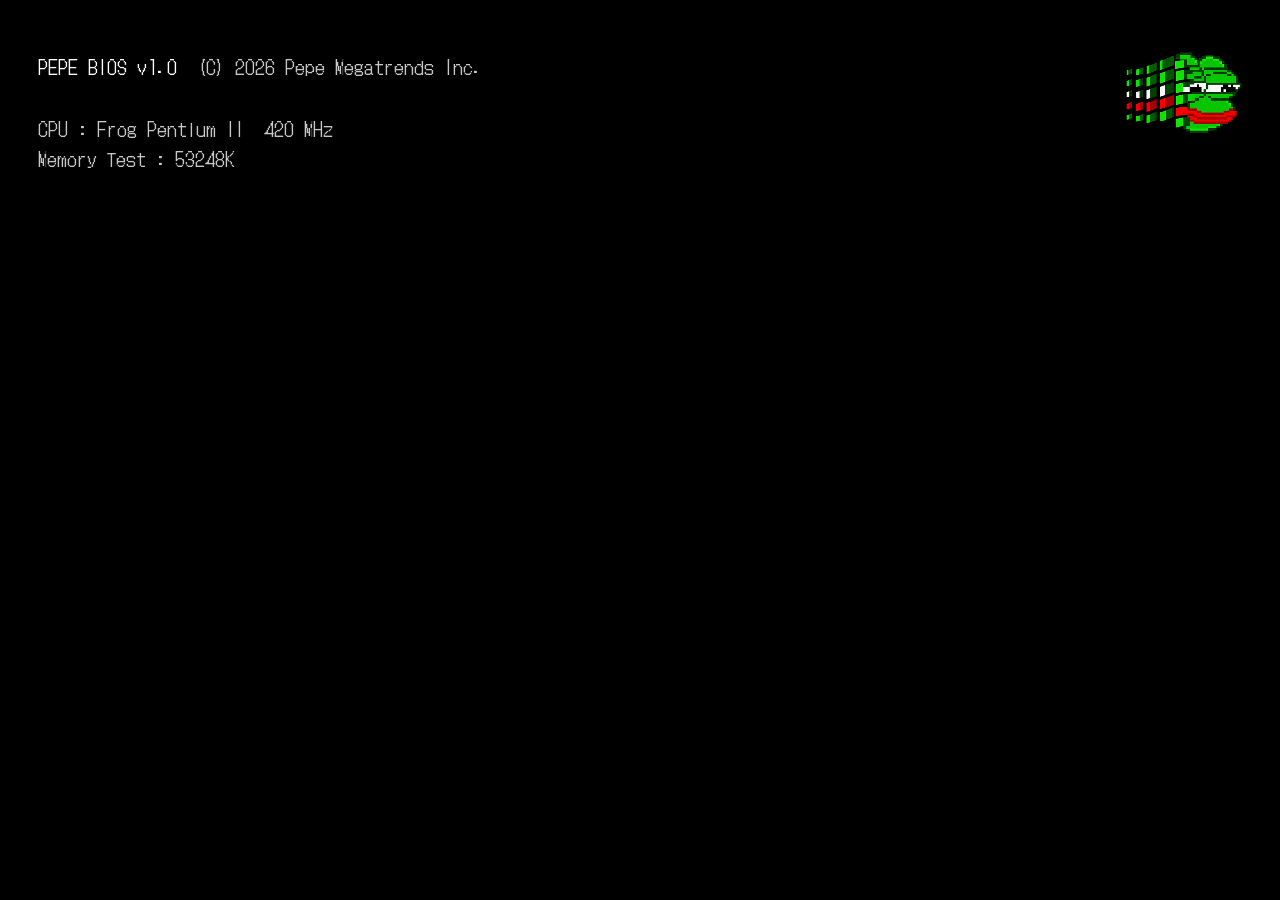
==== commit 03ef5cc9: "s" ====
--- a/index.html
+++ b/index.html
@@ -131,7 +131,7 @@
                 </div>
 
                 <!-- 스탬프 : 창 대신 스탬프 모드 (data-action="stamp", stamp.js)
-                     더블클릭 → 커서가 스티커로 바뀜 · 클릭 = 바탕화면에 붙이기 · 휠 = 스티커 바꾸기 · 오른쪽 클릭 = 그만
+                     더블클릭 → 커서가 스티커로 바뀜 · 클릭 = 바탕화면에 붙이기 · 휠 = 스티커 바꾸기 · 아이콘 다시 클릭 = 그만
                      스티커 그림 목록은 stamp.js 맨 위에서 바꾸기 -->
                 <div class="icon" data-action="stamp" data-col="7" data-row="5">
                     <img src="images/icon-stamp.svg" alt="">
@@ -195,7 +195,8 @@
                     </div>
                 </div>
 
-                <div class="window" id="win-meditation" data-title="Meditation" style="width: 50rem; height: auto;">
+                <div class="window" id="win-meditation" data-title="Meditation" data-help="사진을 클릭하면 명상 시작 (화면이 밤하늘로 덮이고 반딧불이 + 음악)
+아무 데나 다시 클릭하면 돌아와요" style="width: 50rem; height: auto;">
                     <div class="window-body full">
                         <!-- 클릭하면 화면 전체가 픽셀 원으로 덮이고 img2 + 반딧불이가 뜸 (맨 아래 #bg-circle) -->
                         <img id="meditation-img" src="images/meditation-img1.png" alt="">
@@ -203,7 +204,9 @@
                 </div>
 
                 <!-- Brett 리듬 게임 : 클릭하면 시작, 박자에 맞춰 화면/스페이스바 누르기 (script.js 의 "Brett 리듬 게임") -->
-                <div class="window" id="win-brett" data-title="Brett" data-fx="glitch" data-close-only>
+                <div class="window" id="win-brett" data-title="Brett" data-help="클릭하면 노래 시작
+박자에 맞춰 화면 클릭 또는 스페이스바
+잘 맞출수록 조명·디스코볼이 바탕화면까지 번져요" data-fx="glitch" data-close-only>
                     <div class="window-body brett">
                         <canvas id="brett-canvas" width="640" height="640" aria-label="리듬에 맞춰 주먹을 흔드는 선글라스 낀 파란 개구리"></canvas>
                         <div class="brett-row"><label for="brett-bpm">템포</label><input id="brett-bpm" type="range" min="80" max="150" value="115"><output id="brett-bpm-out">115</output></div>
@@ -214,7 +217,9 @@
                 <!-- 갤러리 : 옛날 윈도우 사진 폴더 (gallery.js 가 목록을 읽어서 썸네일·사진 보기를 만듦)
                      - 사진 추가 = <li data-src="images/파일">보일 이름</li> 한 줄 추가
                      - 썸네일 클릭 = 선택 · 더블클릭 = 크게 보기 (← → 키로 넘기기, Esc 닫기) -->
-                <div class="window" id="win-gallery" data-title="Gallery">
+                <div class="window" id="win-gallery" data-title="Gallery" data-help="썸네일 더블클릭 = 크게 보기 (← → 넘기기 · Esc 닫기)
+Pepe Explorer 에서 '갤러리에 저장' 한 짤도 여기 모여요 (Delete = 삭제)
+여기 사진은 BGpaint 의 '스티커'로 배경에 붙일 수 있어요">
                     <div class="window-body gallery" id="gallery-root">
                         <ul class="gallery-src">
                             <li data-src="images/whatispepeimg1.jfif">pepe.jfif</li>
@@ -240,7 +245,9 @@
 
                 <!-- 펀치 : 클릭할 때마다 비명(REEE) → 한 대 → 울음 → 처음 (punch.js 가 안의 내용을 자동으로 만듦)
                      - 그림·소리·비명 시간은 punch.js 맨 위에서 바꾸기 -->
-                <div class="window" id="win-punch" data-title="Punch">
+                <div class="window" id="win-punch" data-title="Punch" data-help="페페를 클릭할 때마다 비명 → 한 대 → 울음 → 처음으로
+비명은 오래 둘수록 점점 커져요
+소리 아이콘을 끌면 창이 움직여요">
                     <div class="window-body punch" id="punch-root"></div>
                 </div>
 
@@ -249,7 +256,8 @@
                      - data-icon / data-icon-src : 그 곡이 재생되는 동안 해당 바탕화면 아이콘 사진을 바꿈 (멈추면 원래대로)
                        여러 개는 띄어쓰기로 구분, 같은 순서끼리 짝 (첫 번째 창 id ↔ 첫 번째 사진)
                      - data-icon-scale : 바뀐 사진 크기 배율 (같은 순서, 1 = 기본 / 0.6 = 60%) -->
-                <div class="window" id="win-music" data-title="Music">
+                <div class="window" id="win-music" data-title="Music" data-help="목록의 곡을 더블클릭하면 재생
+노래가 나오는 동안 바탕화면 아이콘들이 춤춰요">
                     <div class="window-body music">
                         <!-- 검정 액정 : 제목(흐르는 글자) · 시간 · 이퀄라이저 막대 -->
                         <div class="music-screen">
@@ -282,7 +290,8 @@
                     </div>
                 </div>
 
-                <div class="window" id="win-pepecoin" data-title="Pepe Coin" style="width: 68rem; height: 42rem;">
+                <div class="window" id="win-pepecoin" data-title="Pepe Coin" data-help="실시간 PEPE / USDT 가격 차트 (5m ~ 1d 버튼으로 간격 바꾸기)
+'배경' 버튼 = 바탕화면을 오르는 / 내리는 페페 gif 로" style="width: 68rem; height: 42rem;">
                     <!-- 실시간 PEPE 캔들 차트 (바이낸스 PEPE/USDT, script.js 의 "Pepe Coin 차트") -->
                     <div class="window-body coin">
                         <div class="coin-head">
@@ -306,7 +315,9 @@
 
                 <!-- 그림판
                      - 도구 아이콘 : images/icon-pen.png, icon-eraser.png, icon-fill.png -->
-                <div class="window" id="win-paint" data-title="BGpaint">
+                <div class="window" id="win-paint" data-title="BGpaint" data-help="여기서 그린 그림이 바탕화면 배경이 돼요 → '저장'
+스티커 = 갤러리 사진 붙이기 (끌기 = 이동 · 휠 = 크기 · 더블클릭 = 떼기)
+'배경 취소' = 원래 배경으로">
                     <div class="window-body paint">
                         <div class="paint-tools">
                             <button class="btn pressed" data-tool="pen">
@@ -318,6 +329,8 @@
                             <button class="btn" data-tool="fill">
                                 <img src="images/icon-fill.png" alt="" onerror="this.remove()">
                             </button>
+                            <!-- 스티커 : 갤러리 사진 붙이기 (클릭 = 붙이기 · 끌기 = 옮기기 · 휠 = 크기 · 더블클릭 = 떼기) -->
+                            <button class="btn" data-tool="sticker" title="클릭 = 붙이기 · 끌기 = 옮기기 · 휠 = 크기 · 더블클릭 = 떼기">스티커</button>
                             <!-- 붓 굵기 (px) -->
                             <select id="paint-size">
                                 <option value="6">가늘게</option>
@@ -329,6 +342,9 @@
                             <button class="btn" id="paint-save">저장</button>
                             <button class="btn" id="paint-reset">배경 취소</button>
                         </div>
+
+                        <!-- 스티커 도구일 때만 보이는 갤러리 사진 목록 (script.js 가 갤러리에서 가져와 채움) -->
+                        <div class="paint-pick" id="paint-pick" hidden></div>
 
                         <div class="paint-area"><canvas id="paint-canvas"></canvas></div>
 
@@ -364,23 +380,30 @@
                 <!-- 핀볼 : 안의 내용은 pinball.js 가 자동으로 만듦
                      - 가운데 페페 그림·점수·대사는 pinball.js 맨 위에서 바꾸기
                      - 창 크기는 pinball.css 의 #win-pinball -->
-                <div class="window" id="win-pinball" data-title="Pepe Pinball" data-fx="crt">
+                <div class="window" id="win-pinball" data-title="Pepe Pinball" data-help="스페이스 꾹 → 떼기 = 공 발사 (오래 누를수록 세게)
+Z / ← = 왼쪽 플리퍼 · / / → = 오른쪽 플리퍼
+가운데 페페를 맞혀서 멘탈을 깎으면 점수 3배" data-fx="crt">
                     <div class="window-body pinball" id="pinball-root"></div>
                 </div>
 
                 <!-- 인터넷 : 옛날 브라우저 + 페페 짤 검색 (explorer.js 가 안의 내용을 자동으로 만듦)
                      - GIPHY 키·연령 등급·인기 검색어는 explorer.js 맨 위에서 바꾸기 -->
-                <div class="window" id="win-explorer" data-title="Pepe Explorer" style="width: 74rem; height: 48rem;">
+                <div class="window" id="win-explorer" data-title="Pepe Explorer" data-help="검색창에 키워드 입력 → 페페 짤 검색 (angry → pepe angry)
+짤 클릭 = 크게 보기
+'갤러리에 저장' → Gallery 에 들어가고, BGpaint 스티커로도 쓸 수 있어요" style="width: 74rem; height: 48rem;">
                     <div class="window-body explorer" id="explorer-root"></div>
                 </div>
 
                 <!-- Pepe Chrome : 크롬 공룡 게임처럼, 인터넷 끊긴 화면에서 달리기 (runner.js 가 안의 내용을 자동으로 만듦)
                      - 페페·장애물 그림, 속도·하트 개수는 runner.js 맨 위에서 바꾸기 -->
-                <div class="window" id="win-chrome" data-title="Pepe Chrome">
+                <div class="window" id="win-chrome" data-title="Pepe Chrome" data-help="스페이스 / ↑ / 클릭 = 점프
+낮게 나는 까마귀는 점프 · 높게 나는 까마귀는 점프하지 말고 밑으로!
+하트 3개 다 잃으면 끝 · 갈수록 빨라져요">
                     <div class="window-body chrome" id="chrome-root"></div>
                 </div>
 
-                <div class="window" id="win-recycle" data-title="Recycle Bin">
+                <div class="window" id="win-recycle" data-title="Recycle Bin" data-help="바탕화면 아이콘을 여기로 끌어다 놓으면 버려져요
+버린 아이콘 더블클릭 (또는 복원) = 원래 자리로">
                     <div class="window-body">
                         <div class="recycle-tools">
                             <button class="btn" id="bin-restore">복원</button>
--- a/style.css
+++ b/style.css
@@ -313,6 +313,24 @@
     padding-bottom: 0.12rem;   /* 글자가 아래로 치우쳐 보여서 살짝 위로 */
 }
 
+/* 도움말 ? : 옛날 윈도우처럼 _ □ × 앞에 따로 떨어져 있음 */
+.title-bar .btn-help { margin-right: 0.22rem; cursor: help; }
+
+/* 도움말 말풍선 (script.js 의 "도움말 말풍선") : 옛날 윈도우 노란 툴팁 · 글의 줄바꿈 그대로 */
+#help-tip {
+    position: fixed;
+    z-index: 30000;         /* 창·작업표시줄·빨강 효과보다 위 */
+    max-width: 26rem;
+    padding: 0.35rem 0.55rem;
+    background: #ffffe1;
+    border: 1px solid #000;
+    box-shadow: 0.15rem 0.15rem 0 rgba(0, 0, 0, .35);
+    font-size: 0.95rem;
+    line-height: 1.45;
+    white-space: pre-line;
+    pointer-events: none;
+}
+
 /* 최소화 아이콘 : 왼쪽 아래에 붙은 짧은 굵은 막대 */
 .title-bar .btn-min {
     margin-left: 0.18rem;
@@ -754,7 +772,43 @@
 /* 그림판 : 바탕화면 배경 사진 위에 투명 캔버스를 올려 그림 (배경 사진은 script.js 가 #desktop 것을 그대로 가져옴)
    칸 비율 = 바탕화면 비율 (script.js 가 맞춤) → 저장했을 때 그림이 배경과 같은 자리에 딱 맞음 */
 #win-paint { width: 66rem; height: auto; resize: horizontal; }
-.paint-area { flex: none; background: #fff center top / cover; }
+.paint-area { position: relative; flex: none; background: #fff center top / cover; }
+
+/* 스티커 (script.js 의 "스티커") : 캔버스 위에 따로 올라가는 갤러리 사진 · 바탕화면에 저장된 것도 같은 모양
+   위치(가운데 기준)·너비는 칸 기준 % */
+.paint-stickers {
+    position: absolute;
+    inset: 0;
+    overflow: hidden;
+    pointer-events: none;
+}
+.paint-stickers img,
+.window-body .paint-stickers img {
+    position: absolute;
+    max-width: none;
+    height: auto;
+    transform: translate(-50%, -50%);
+    user-select: none;
+}
+.paint-area.sticking .paint-stickers img { pointer-events: auto; cursor: move; }
+.paint-area.sticking #paint-canvas { cursor: copy; }
+
+/* 스티커로 고를 갤러리 사진 목록 (가로로 쭉 · 넘치면 옆으로 스크롤) */
+.paint-pick {
+    flex: none;             /* 창 안 공간이 모자라도 이 줄은 안 줄어듦 (안 그러면 높이 0 이 돼서 안 보임) */
+    display: flex;
+    gap: 0.3rem;
+    overflow-x: auto;
+    padding-bottom: 0.2rem;
+}
+.paint-pick[hidden] { display: none; }
+.paint-pick .btn {
+    flex: none;
+    width: 3.6rem;
+    height: 3.6rem;
+    padding: 0.2rem;
+}
+.paint-pick img { display: block; width: 100%; height: 100%; object-fit: contain; }
 
 #paint-canvas {
     display: block;
@@ -1149,17 +1203,21 @@
 }
 
 /* 바탕화면 스크롤바(#scrollbar)와 똑같이 : 체크무늬 길 + 위·아래 화살표 버튼
-   쓰는 곳 : What is PEPE 창 · Gallery 사진 칸 (다른 칸에도 쓰려면 선택자만 추가) */
+   쓰는 곳 : What is PEPE 창 · Gallery 사진 칸 · 그림판 스티커 목록(가로) (다른 칸에도 쓰려면 선택자만 추가) */
 #win-whatispepe .window-body::-webkit-scrollbar,
-.gal-grid::-webkit-scrollbar { width: var(--scrollbar-w); height: var(--scrollbar-w); }
+.gal-grid::-webkit-scrollbar,
+.paint-pick::-webkit-scrollbar { width: var(--scrollbar-w); height: var(--scrollbar-w); }
 #win-whatispepe .window-body::-webkit-scrollbar-track,
-.gal-grid::-webkit-scrollbar-track {
+.gal-grid::-webkit-scrollbar-track,
+.paint-pick::-webkit-scrollbar-track {
     background: repeating-conic-gradient(var(--gray) 0 25%, #fff 0 50%) 0 0 / 2px 2px;
 }
 #win-whatispepe .window-body::-webkit-scrollbar-thumb,
 .gal-grid::-webkit-scrollbar-thumb,
+.paint-pick::-webkit-scrollbar-thumb,
 #win-whatispepe .window-body::-webkit-scrollbar-button,
-.gal-grid::-webkit-scrollbar-button {
+.gal-grid::-webkit-scrollbar-button,
+.paint-pick::-webkit-scrollbar-button {
     background-color: var(--gray);
     border: var(--bv) solid;
     border-color: var(--light) var(--dark) var(--dark) var(--light);
@@ -1185,8 +1243,24 @@
     background: var(--gray) no-repeat center / 0.8rem 0.4rem
         url("data:image/svg+xml,%3Csvg xmlns='http://www.w3.org/2000/svg' viewBox='0 0 2 1'%3E%3Cpath d='M0 0L2 0L1 1z'/%3E%3C/svg%3E");
 }
+/* 가로 스크롤바 화살표 : 왼쪽(◀) 하나 · 오른쪽(▶) 하나만 */
+.paint-pick::-webkit-scrollbar-button:horizontal:start:increment,
+.paint-pick::-webkit-scrollbar-button:horizontal:end:decrement { display: none; }
+.paint-pick::-webkit-scrollbar-button:horizontal:start:decrement {
+    display: block;
+    width: var(--scrollbar-w);
+    background: var(--gray) no-repeat center / 0.4rem 0.8rem
+        url("data:image/svg+xml,%3Csvg xmlns='http://www.w3.org/2000/svg' viewBox='0 0 1 2'%3E%3Cpath d='M1 0L0 1L1 2z'/%3E%3C/svg%3E");
+}
+.paint-pick::-webkit-scrollbar-button:horizontal:end:increment {
+    display: block;
+    width: var(--scrollbar-w);
+    background: var(--gray) no-repeat center / 0.4rem 0.8rem
+        url("data:image/svg+xml,%3Csvg xmlns='http://www.w3.org/2000/svg' viewBox='0 0 1 2'%3E%3Cpath d='M0 0L1 1L0 2z'/%3E%3C/svg%3E");
+}
 #win-whatispepe .window-body::-webkit-scrollbar-button:active,
-.gal-grid::-webkit-scrollbar-button:active {
+.gal-grid::-webkit-scrollbar-button:active,
+.paint-pick::-webkit-scrollbar-button:active {
     border-color: var(--dark) var(--light) var(--light) var(--dark);
     box-shadow: inset var(--bv) var(--bv) var(--shadow);
 }
--- a/punch.css
+++ b/punch.css
@@ -70,7 +70,7 @@
     mask: center / contain no-repeat;
 }
 
-/* 소리 바 : 오른쪽에 세로로 선 얇은 회색 입체 막대 (위 → 아래 : × · VOLUME · 슬라이더 · 숫자)
+/* 소리 바 : 오른쪽에 세로로 선 얇은 회색 입체 막대 (위 → 아래 : × · ? · 소리 아이콘 · 슬라이더 · 숫자)
    너비는 × 버튼에 딱 맞춤 · 슬라이더 모양은 style.css 의 공통 range 스타일 */
 .punch-vol {
     position: relative;
@@ -84,12 +84,17 @@
     font-size: 0.95rem;
     font-weight: bold;
 }
+/* 소리 아이콘 (바탕화면 소리 버튼과 같은 그림) : 끌면 창 이동 */
 .punch-grip {
-    width: 2rem;
-    line-height: 2rem;      /* 세로 글자를 칸 가운데로 */
-    padding: 0.4rem 0;
-    writing-mode: vertical-rl;   /* 글자도 세로로 */
+    width: 2.2rem;
+    padding: 0.2rem 0;
     cursor: move;
+}
+.window-body .punch-grip img {
+    display: block;
+    width: 100%;
+    height: auto;
+    pointer-events: none;   /* 그림이 따로 끌려가지 않게 */
 }
 /* 가로 슬라이더를 -90도 돌려서 세로로 (위로 올리면 커짐) · 길이 = 칸 높이(100cqh) */
 .punch-slider {
@@ -106,13 +111,19 @@
     transform: translate(-50%, -50%) rotate(-90deg);
 }
 .punch-vol output { text-align: center; }
+/* × : 다른 창 제목줄의 닫기 버튼(style.css 의 .title-bar .btn-close)과 똑같은 모양 */
 .punch-x {
-    width: 2rem;
-    height: 2rem;
-    padding: 0;
+    width: 1.85rem;
+    height: 1.65rem;
+    padding: 0 0 0.12rem;   /* 글자가 아래로 치우쳐 보여서 살짝 위로 */
+    display: flex;
+    align-items: center;
+    justify-content: center;
+    font-size: 1.65rem;
     font-weight: bold;
     line-height: 1;
 }
+.punch-x.btn-help { font-size: 1.15rem; padding: 0; cursor: help; }   /* 다른 창 제목줄의 ? 와 같은 글자 크기 */
 
 /* 창을 뚫고 화면 전체로 번지는 빨강 (body 에 붙음 · 원 크기·진하기는 punch.js 가 줌)
    곱하기 → 바탕화면·다른 창이 빨갛게 물듦 · 클릭은 그대로 통과 */
--- a/runner.css
+++ b/runner.css
@@ -53,6 +53,7 @@
     width: 100%;
     aspect-ratio: 600 / 200;
     image-rendering: pixelated;
+    filter: grayscale(1);   /* 크롬 공룡처럼 흑백 (지우면 원래 색) */
     cursor: var(--cur-hand);
     touch-action: manipulation;
 }
